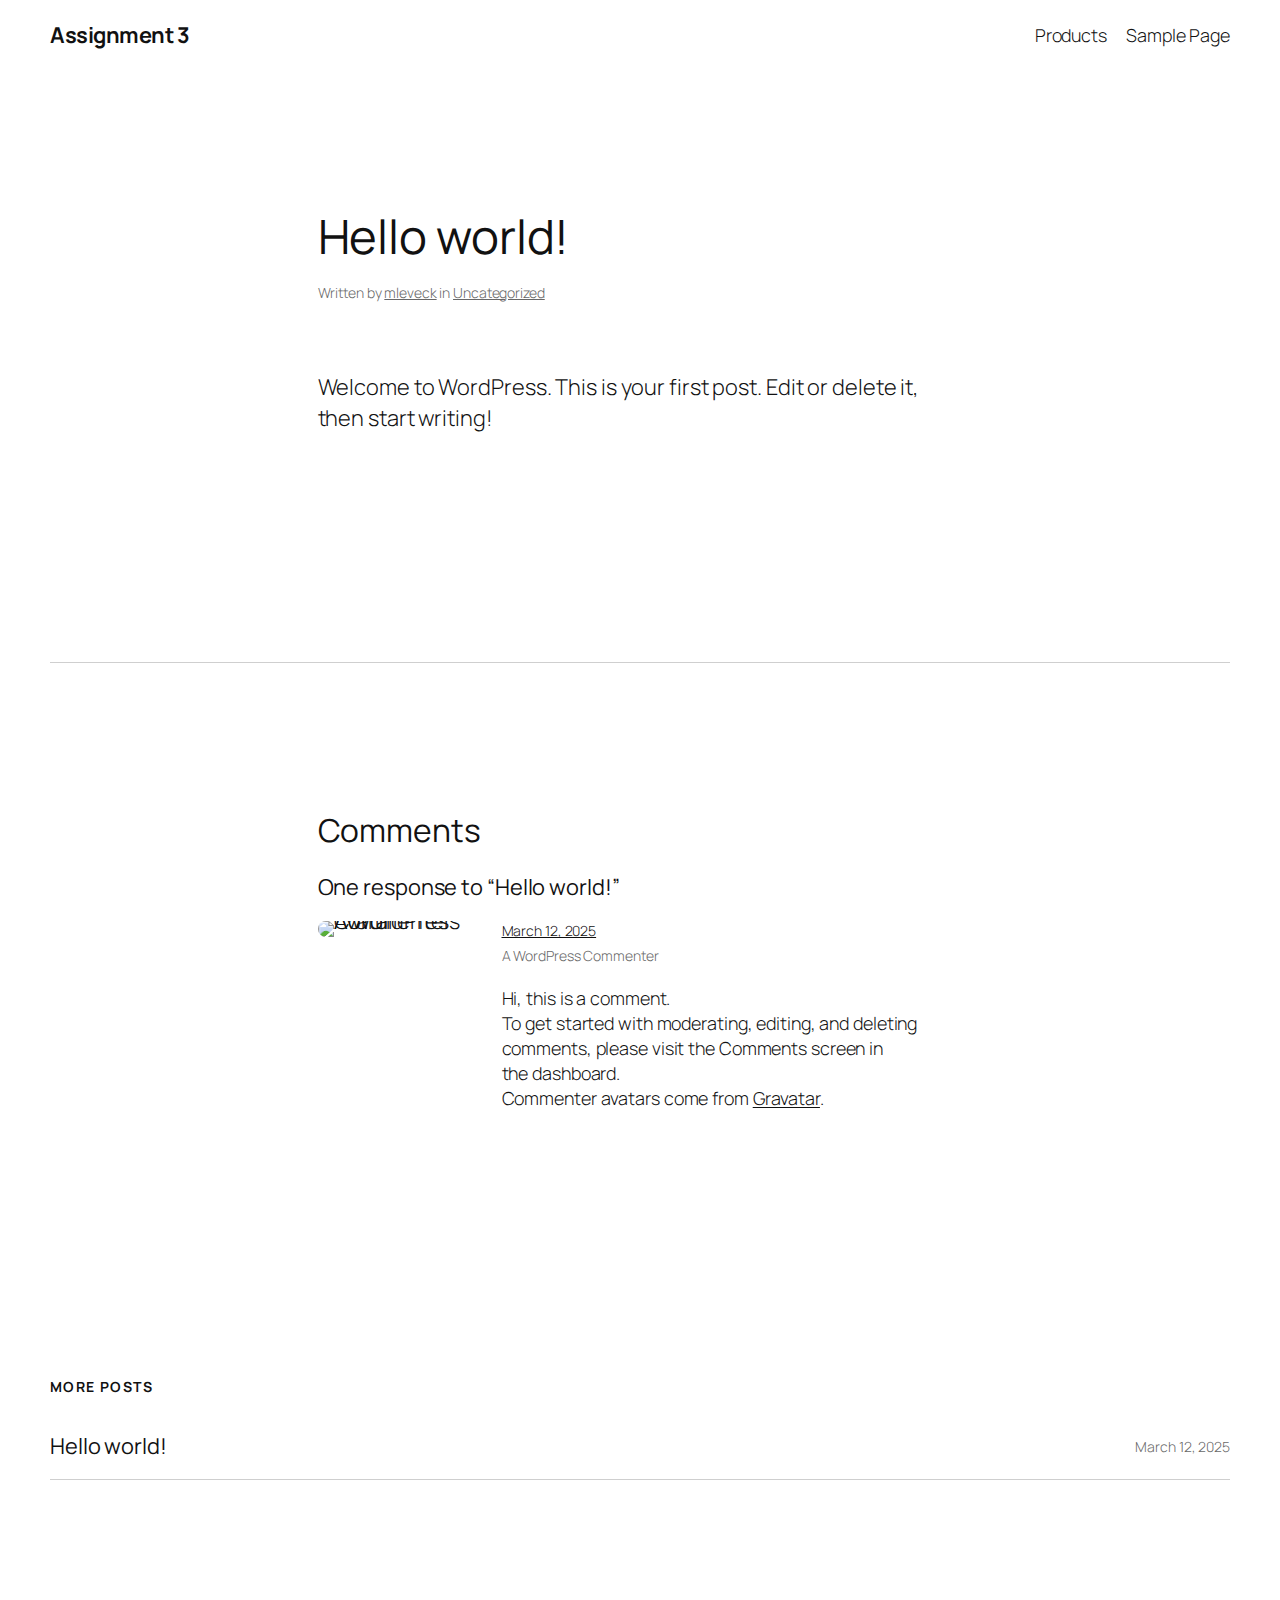
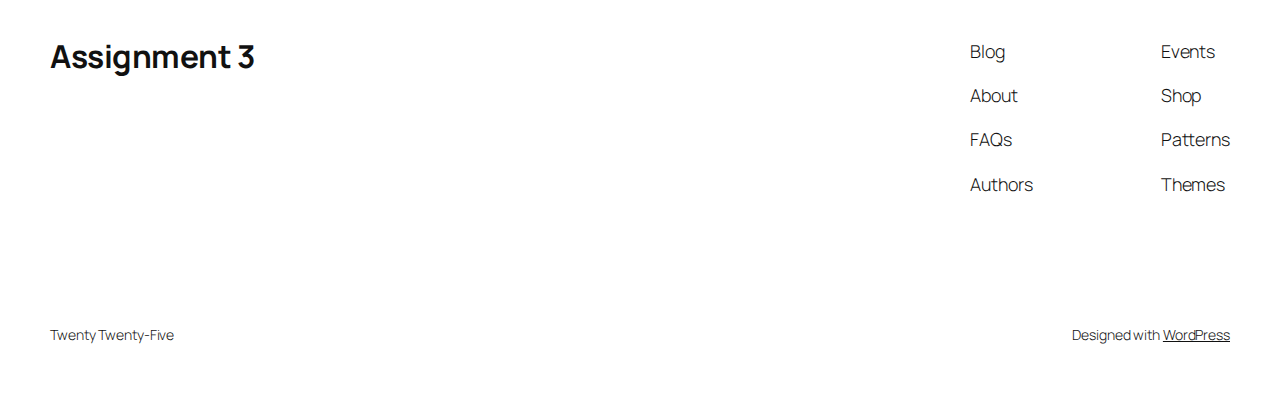
==== hello-world/index.html @ 07c2e058 "deploy: 3fa638834870d1fa4ee745b6c22b6bca70dca3c1" ====
<!DOCTYPE html>
<html lang="en-US">
<head>
	<meta charset="UTF-8" />
	<meta name="viewport" content="width=device-width, initial-scale=1" />
<meta name='robots' content='max-image-preview:large' />
	<style>img:is([sizes="auto" i], [sizes^="auto," i]) { contain-intrinsic-size: 3000px 1500px }</style>
	<title>Hello world! &#8211; Assignment 3</title>
<link rel='dns-prefetch' href='//localhost' />
<link rel="alternate" type="application/rss+xml" title="Assignment 3 &raquo; Feed" href="/feed/" />
<link rel="alternate" type="application/rss+xml" title="Assignment 3 &raquo; Comments Feed" href="/comments/feed/" />
<link rel="alternate" type="application/rss+xml" title="Assignment 3 &raquo; Hello world! Comments Feed" href="/hello-world/feed/" />
<script>
window._wpemojiSettings = {"baseUrl":"https:\/\/s.w.org\/images\/core\/emoji\/15.0.3\/72x72\/","ext":".png","svgUrl":"https:\/\/s.w.org\/images\/core\/emoji\/15.0.3\/svg\/","svgExt":".svg","source":{"concatemoji":"/wp-includes\/js\/wp-emoji-release.min.js?ver=6.7.2"}};
/*! This file is auto-generated */
!function(i,n){var o,s,e;function c(e){try{var t={supportTests:e,timestamp:(new Date).valueOf()};sessionStorage.setItem(o,JSON.stringify(t))}catch(e){}}function p(e,t,n){e.clearRect(0,0,e.canvas.width,e.canvas.height),e.fillText(t,0,0);var t=new Uint32Array(e.getImageData(0,0,e.canvas.width,e.canvas.height).data),r=(e.clearRect(0,0,e.canvas.width,e.canvas.height),e.fillText(n,0,0),new Uint32Array(e.getImageData(0,0,e.canvas.width,e.canvas.height).data));return t.every(function(e,t){return e===r[t]})}function u(e,t,n){switch(t){case"flag":return n(e,"\ud83c\udff3\ufe0f\u200d\u26a7\ufe0f","\ud83c\udff3\ufe0f\u200b\u26a7\ufe0f")?!1:!n(e,"\ud83c\uddfa\ud83c\uddf3","\ud83c\uddfa\u200b\ud83c\uddf3")&&!n(e,"\ud83c\udff4\udb40\udc67\udb40\udc62\udb40\udc65\udb40\udc6e\udb40\udc67\udb40\udc7f","\ud83c\udff4\u200b\udb40\udc67\u200b\udb40\udc62\u200b\udb40\udc65\u200b\udb40\udc6e\u200b\udb40\udc67\u200b\udb40\udc7f");case"emoji":return!n(e,"\ud83d\udc26\u200d\u2b1b","\ud83d\udc26\u200b\u2b1b")}return!1}function f(e,t,n){var r="undefined"!=typeof WorkerGlobalScope&&self instanceof WorkerGlobalScope?new OffscreenCanvas(300,150):i.createElement("canvas"),a=r.getContext("2d",{willReadFrequently:!0}),o=(a.textBaseline="top",a.font="600 32px Arial",{});return e.forEach(function(e){o[e]=t(a,e,n)}),o}function t(e){var t=i.createElement("script");t.src=e,t.defer=!0,i.head.appendChild(t)}"undefined"!=typeof Promise&&(o="wpEmojiSettingsSupports",s=["flag","emoji"],n.supports={everything:!0,everythingExceptFlag:!0},e=new Promise(function(e){i.addEventListener("DOMContentLoaded",e,{once:!0})}),new Promise(function(t){var n=function(){try{var e=JSON.parse(sessionStorage.getItem(o));if("object"==typeof e&&"number"==typeof e.timestamp&&(new Date).valueOf()<e.timestamp+604800&&"object"==typeof e.supportTests)return e.supportTests}catch(e){}return null}();if(!n){if("undefined"!=typeof Worker&&"undefined"!=typeof OffscreenCanvas&&"undefined"!=typeof URL&&URL.createObjectURL&&"undefined"!=typeof Blob)try{var e="postMessage("+f.toString()+"("+[JSON.stringify(s),u.toString(),p.toString()].join(",")+"));",r=new Blob([e],{type:"text/javascript"}),a=new Worker(URL.createObjectURL(r),{name:"wpTestEmojiSupports"});return void(a.onmessage=function(e){c(n=e.data),a.terminate(),t(n)})}catch(e){}c(n=f(s,u,p))}t(n)}).then(function(e){for(var t in e)n.supports[t]=e[t],n.supports.everything=n.supports.everything&&n.supports[t],"flag"!==t&&(n.supports.everythingExceptFlag=n.supports.everythingExceptFlag&&n.supports[t]);n.supports.everythingExceptFlag=n.supports.everythingExceptFlag&&!n.supports.flag,n.DOMReady=!1,n.readyCallback=function(){n.DOMReady=!0}}).then(function(){return e}).then(function(){var e;n.supports.everything||(n.readyCallback(),(e=n.source||{}).concatemoji?t(e.concatemoji):e.wpemoji&&e.twemoji&&(t(e.twemoji),t(e.wpemoji)))}))}((window,document),window._wpemojiSettings);
</script>
<style id='wp-block-site-title-inline-css'>
.wp-block-site-title{box-sizing:border-box}.wp-block-site-title :where(a){color:inherit;font-family:inherit;font-size:inherit;font-style:inherit;font-weight:inherit;letter-spacing:inherit;line-height:inherit;text-decoration:inherit}
</style>
<style id='wp-block-page-list-inline-css'>
.wp-block-navigation .wp-block-page-list{align-items:var(--navigation-layout-align,initial);background-color:inherit;display:flex;flex-direction:var(--navigation-layout-direction,initial);flex-wrap:var(--navigation-layout-wrap,wrap);justify-content:var(--navigation-layout-justify,initial)}.wp-block-navigation .wp-block-navigation-item{background-color:inherit}
</style>
<link rel='stylesheet' id='wp-block-navigation-css' href='/wp-includes/blocks/navigation/style.min.css?ver=6.7.2' media='all' />
<style id='wp-block-group-inline-css'>
.wp-block-group{box-sizing:border-box}:where(.wp-block-group.wp-block-group-is-layout-constrained){position:relative}
</style>
<style id='wp-block-post-title-inline-css'>
.wp-block-post-title{box-sizing:border-box;word-break:break-word}.wp-block-post-title :where(a){display:inline-block;font-family:inherit;font-size:inherit;font-style:inherit;font-weight:inherit;letter-spacing:inherit;line-height:inherit;text-decoration:inherit}
</style>
<style id='wp-block-post-featured-image-inline-css'>
.wp-block-post-featured-image{margin-left:0;margin-right:0}.wp-block-post-featured-image a{display:block;height:100%}.wp-block-post-featured-image :where(img){box-sizing:border-box;height:auto;max-width:100%;vertical-align:bottom;width:100%}.wp-block-post-featured-image.alignfull img,.wp-block-post-featured-image.alignwide img{width:100%}.wp-block-post-featured-image .wp-block-post-featured-image__overlay.has-background-dim{background-color:#000;inset:0;position:absolute}.wp-block-post-featured-image{position:relative}.wp-block-post-featured-image .wp-block-post-featured-image__overlay.has-background-gradient{background-color:initial}.wp-block-post-featured-image .wp-block-post-featured-image__overlay.has-background-dim-0{opacity:0}.wp-block-post-featured-image .wp-block-post-featured-image__overlay.has-background-dim-10{opacity:.1}.wp-block-post-featured-image .wp-block-post-featured-image__overlay.has-background-dim-20{opacity:.2}.wp-block-post-featured-image .wp-block-post-featured-image__overlay.has-background-dim-30{opacity:.3}.wp-block-post-featured-image .wp-block-post-featured-image__overlay.has-background-dim-40{opacity:.4}.wp-block-post-featured-image .wp-block-post-featured-image__overlay.has-background-dim-50{opacity:.5}.wp-block-post-featured-image .wp-block-post-featured-image__overlay.has-background-dim-60{opacity:.6}.wp-block-post-featured-image .wp-block-post-featured-image__overlay.has-background-dim-70{opacity:.7}.wp-block-post-featured-image .wp-block-post-featured-image__overlay.has-background-dim-80{opacity:.8}.wp-block-post-featured-image .wp-block-post-featured-image__overlay.has-background-dim-90{opacity:.9}.wp-block-post-featured-image .wp-block-post-featured-image__overlay.has-background-dim-100{opacity:1}.wp-block-post-featured-image:where(.alignleft,.alignright){width:100%}
</style>
<style id='wp-block-paragraph-inline-css'>
.is-small-text{font-size:.875em}.is-regular-text{font-size:1em}.is-large-text{font-size:2.25em}.is-larger-text{font-size:3em}.has-drop-cap:not(:focus):first-letter{float:left;font-size:8.4em;font-style:normal;font-weight:100;line-height:.68;margin:.05em .1em 0 0;text-transform:uppercase}body.rtl .has-drop-cap:not(:focus):first-letter{float:none;margin-left:.1em}p.has-drop-cap.has-background{overflow:hidden}:root :where(p.has-background){padding:1.25em 2.375em}:where(p.has-text-color:not(.has-link-color)) a{color:inherit}p.has-text-align-left[style*="writing-mode:vertical-lr"],p.has-text-align-right[style*="writing-mode:vertical-rl"]{rotate:180deg}
</style>
<style id='wp-block-post-author-name-inline-css'>
.wp-block-post-author-name{box-sizing:border-box}
</style>
<style id='wp-block-post-terms-inline-css'>
.wp-block-post-terms{box-sizing:border-box}.wp-block-post-terms .wp-block-post-terms__separator{white-space:pre-wrap}
</style>
<style id='wp-block-post-content-inline-css'>
.wp-block-post-content{display:flow-root}
</style>
<style id='wp-block-post-navigation-link-inline-css'>
.wp-block-post-navigation-link .wp-block-post-navigation-link__arrow-previous{display:inline-block;margin-right:1ch}.wp-block-post-navigation-link .wp-block-post-navigation-link__arrow-previous:not(.is-arrow-chevron){transform:scaleX(1)}.wp-block-post-navigation-link .wp-block-post-navigation-link__arrow-next{display:inline-block;margin-left:1ch}.wp-block-post-navigation-link .wp-block-post-navigation-link__arrow-next:not(.is-arrow-chevron){transform:scaleX(1)}.wp-block-post-navigation-link.has-text-align-left[style*="writing-mode: vertical-lr"],.wp-block-post-navigation-link.has-text-align-right[style*="writing-mode: vertical-rl"]{rotate:180deg}
</style>
<style id='wp-block-heading-inline-css'>
h1.has-background,h2.has-background,h3.has-background,h4.has-background,h5.has-background,h6.has-background{padding:1.25em 2.375em}h1.has-text-align-left[style*=writing-mode]:where([style*=vertical-lr]),h1.has-text-align-right[style*=writing-mode]:where([style*=vertical-rl]),h2.has-text-align-left[style*=writing-mode]:where([style*=vertical-lr]),h2.has-text-align-right[style*=writing-mode]:where([style*=vertical-rl]),h3.has-text-align-left[style*=writing-mode]:where([style*=vertical-lr]),h3.has-text-align-right[style*=writing-mode]:where([style*=vertical-rl]),h4.has-text-align-left[style*=writing-mode]:where([style*=vertical-lr]),h4.has-text-align-right[style*=writing-mode]:where([style*=vertical-rl]),h5.has-text-align-left[style*=writing-mode]:where([style*=vertical-lr]),h5.has-text-align-right[style*=writing-mode]:where([style*=vertical-rl]),h6.has-text-align-left[style*=writing-mode]:where([style*=vertical-lr]),h6.has-text-align-right[style*=writing-mode]:where([style*=vertical-rl]){rotate:180deg}
</style>
<style id='wp-block-avatar-inline-css'>
.wp-block-avatar{line-height:0}.wp-block-avatar,.wp-block-avatar img{box-sizing:border-box}.wp-block-avatar.aligncenter{text-align:center}
</style>
<style id='wp-block-comment-date-inline-css'>
.wp-block-comment-date{box-sizing:border-box}
</style>
<style id='wp-block-comment-author-name-inline-css'>
.wp-block-comment-author-name{box-sizing:border-box}
</style>
<style id='wp-block-comment-content-inline-css'>
.comment-awaiting-moderation{display:block;font-size:.875em;line-height:1.5}.wp-block-comment-content{box-sizing:border-box}
</style>
<style id='wp-block-comment-edit-link-inline-css'>
.wp-block-comment-edit-link{box-sizing:border-box}
</style>
<style id='wp-block-comment-reply-link-inline-css'>
.wp-block-comment-reply-link{box-sizing:border-box}
</style>
<style id='wp-block-comment-template-inline-css'>
.wp-block-comment-template{box-sizing:border-box;list-style:none;margin-bottom:0;max-width:100%;padding:0}.wp-block-comment-template li{clear:both}.wp-block-comment-template ol{list-style:none;margin-bottom:0;max-width:100%;padding-left:2rem}.wp-block-comment-template.alignleft{float:left}.wp-block-comment-template.aligncenter{margin-left:auto;margin-right:auto;width:-moz-fit-content;width:fit-content}.wp-block-comment-template.alignright{float:right}
</style>
<style id='wp-block-comments-pagination-inline-css'>
.wp-block-comments-pagination>.wp-block-comments-pagination-next,.wp-block-comments-pagination>.wp-block-comments-pagination-numbers,.wp-block-comments-pagination>.wp-block-comments-pagination-previous{margin-bottom:.5em;margin-right:.5em}.wp-block-comments-pagination>.wp-block-comments-pagination-next:last-child,.wp-block-comments-pagination>.wp-block-comments-pagination-numbers:last-child,.wp-block-comments-pagination>.wp-block-comments-pagination-previous:last-child{margin-right:0}.wp-block-comments-pagination .wp-block-comments-pagination-previous-arrow{display:inline-block;margin-right:1ch}.wp-block-comments-pagination .wp-block-comments-pagination-previous-arrow:not(.is-arrow-chevron){transform:scaleX(1)}.wp-block-comments-pagination .wp-block-comments-pagination-next-arrow{display:inline-block;margin-left:1ch}.wp-block-comments-pagination .wp-block-comments-pagination-next-arrow:not(.is-arrow-chevron){transform:scaleX(1)}.wp-block-comments-pagination.aligncenter{justify-content:center}
</style>
<style id='wp-block-post-comments-form-inline-css'>
:where(.wp-block-post-comments-form) input:not([type=submit]),:where(.wp-block-post-comments-form) textarea{border:1px solid #949494;font-family:inherit;font-size:1em}:where(.wp-block-post-comments-form) input:where(:not([type=submit]):not([type=checkbox])),:where(.wp-block-post-comments-form) textarea{padding:calc(.667em + 2px)}.wp-block-post-comments-form{box-sizing:border-box}.wp-block-post-comments-form[style*=font-weight] :where(.comment-reply-title){font-weight:inherit}.wp-block-post-comments-form[style*=font-family] :where(.comment-reply-title){font-family:inherit}.wp-block-post-comments-form[class*=-font-size] :where(.comment-reply-title),.wp-block-post-comments-form[style*=font-size] :where(.comment-reply-title){font-size:inherit}.wp-block-post-comments-form[style*=line-height] :where(.comment-reply-title){line-height:inherit}.wp-block-post-comments-form[style*=font-style] :where(.comment-reply-title){font-style:inherit}.wp-block-post-comments-form[style*=letter-spacing] :where(.comment-reply-title){letter-spacing:inherit}.wp-block-post-comments-form :where(input[type=submit]){box-shadow:none;cursor:pointer;display:inline-block;overflow-wrap:break-word;text-align:center}.wp-block-post-comments-form .comment-form input:not([type=submit]):not([type=checkbox]):not([type=hidden]),.wp-block-post-comments-form .comment-form textarea{box-sizing:border-box;display:block;width:100%}.wp-block-post-comments-form .comment-form-author label,.wp-block-post-comments-form .comment-form-email label,.wp-block-post-comments-form .comment-form-url label{display:block;margin-bottom:.25em}.wp-block-post-comments-form .comment-form-cookies-consent{display:flex;gap:.25em}.wp-block-post-comments-form .comment-form-cookies-consent #wp-comment-cookies-consent{margin-top:.35em}.wp-block-post-comments-form .comment-reply-title{margin-bottom:0}.wp-block-post-comments-form .comment-reply-title :where(small){font-size:var(--wp--preset--font-size--medium,smaller);margin-left:.5em}
</style>
<style id='wp-block-buttons-inline-css'>
.wp-block-buttons.is-vertical{flex-direction:column}.wp-block-buttons.is-vertical>.wp-block-button:last-child{margin-bottom:0}.wp-block-buttons>.wp-block-button{display:inline-block;margin:0}.wp-block-buttons.is-content-justification-left{justify-content:flex-start}.wp-block-buttons.is-content-justification-left.is-vertical{align-items:flex-start}.wp-block-buttons.is-content-justification-center{justify-content:center}.wp-block-buttons.is-content-justification-center.is-vertical{align-items:center}.wp-block-buttons.is-content-justification-right{justify-content:flex-end}.wp-block-buttons.is-content-justification-right.is-vertical{align-items:flex-end}.wp-block-buttons.is-content-justification-space-between{justify-content:space-between}.wp-block-buttons.aligncenter{text-align:center}.wp-block-buttons:not(.is-content-justification-space-between,.is-content-justification-right,.is-content-justification-left,.is-content-justification-center) .wp-block-button.aligncenter{margin-left:auto;margin-right:auto;width:100%}.wp-block-buttons[style*=text-decoration] .wp-block-button,.wp-block-buttons[style*=text-decoration] .wp-block-button__link{text-decoration:inherit}.wp-block-buttons.has-custom-font-size .wp-block-button__link{font-size:inherit}.wp-block-button.aligncenter{text-align:center}
</style>
<style id='wp-block-button-inline-css'>
.wp-block-button__link{box-sizing:border-box;cursor:pointer;display:inline-block;text-align:center;word-break:break-word}.wp-block-button__link.aligncenter{text-align:center}.wp-block-button__link.alignright{text-align:right}:where(.wp-block-button__link){border-radius:9999px;box-shadow:none;padding:calc(.667em + 2px) calc(1.333em + 2px);text-decoration:none}.wp-block-button[style*=text-decoration] .wp-block-button__link{text-decoration:inherit}.wp-block-buttons>.wp-block-button.has-custom-width{max-width:none}.wp-block-buttons>.wp-block-button.has-custom-width .wp-block-button__link{width:100%}.wp-block-buttons>.wp-block-button.has-custom-font-size .wp-block-button__link{font-size:inherit}.wp-block-buttons>.wp-block-button.wp-block-button__width-25{width:calc(25% - var(--wp--style--block-gap, .5em)*.75)}.wp-block-buttons>.wp-block-button.wp-block-button__width-50{width:calc(50% - var(--wp--style--block-gap, .5em)*.5)}.wp-block-buttons>.wp-block-button.wp-block-button__width-75{width:calc(75% - var(--wp--style--block-gap, .5em)*.25)}.wp-block-buttons>.wp-block-button.wp-block-button__width-100{flex-basis:100%;width:100%}.wp-block-buttons.is-vertical>.wp-block-button.wp-block-button__width-25{width:25%}.wp-block-buttons.is-vertical>.wp-block-button.wp-block-button__width-50{width:50%}.wp-block-buttons.is-vertical>.wp-block-button.wp-block-button__width-75{width:75%}.wp-block-button.is-style-squared,.wp-block-button__link.wp-block-button.is-style-squared{border-radius:0}.wp-block-button.no-border-radius,.wp-block-button__link.no-border-radius{border-radius:0!important}:root :where(.wp-block-button .wp-block-button__link.is-style-outline),:root :where(.wp-block-button.is-style-outline>.wp-block-button__link){border:2px solid;padding:.667em 1.333em}:root :where(.wp-block-button .wp-block-button__link.is-style-outline:not(.has-text-color)),:root :where(.wp-block-button.is-style-outline>.wp-block-button__link:not(.has-text-color)){color:currentColor}:root :where(.wp-block-button .wp-block-button__link.is-style-outline:not(.has-background)),:root :where(.wp-block-button.is-style-outline>.wp-block-button__link:not(.has-background)){background-color:initial;background-image:none}
</style>
<style id='wp-block-comments-inline-css'>
.wp-block-post-comments{box-sizing:border-box}.wp-block-post-comments .alignleft{float:left}.wp-block-post-comments .alignright{float:right}.wp-block-post-comments .navigation:after{clear:both;content:"";display:table}.wp-block-post-comments .commentlist{clear:both;list-style:none;margin:0;padding:0}.wp-block-post-comments .commentlist .comment{min-height:2.25em;padding-left:3.25em}.wp-block-post-comments .commentlist .comment p{font-size:1em;line-height:1.8;margin:1em 0}.wp-block-post-comments .commentlist .children{list-style:none;margin:0;padding:0}.wp-block-post-comments .comment-author{line-height:1.5}.wp-block-post-comments .comment-author .avatar{border-radius:1.5em;display:block;float:left;height:2.5em;margin-right:.75em;margin-top:.5em;width:2.5em}.wp-block-post-comments .comment-author cite{font-style:normal}.wp-block-post-comments .comment-meta{font-size:.875em;line-height:1.5}.wp-block-post-comments .comment-meta b{font-weight:400}.wp-block-post-comments .comment-meta .comment-awaiting-moderation{display:block;margin-bottom:1em;margin-top:1em}.wp-block-post-comments .comment-body .commentmetadata{font-size:.875em}.wp-block-post-comments .comment-form-author label,.wp-block-post-comments .comment-form-comment label,.wp-block-post-comments .comment-form-email label,.wp-block-post-comments .comment-form-url label{display:block;margin-bottom:.25em}.wp-block-post-comments .comment-form input:not([type=submit]):not([type=checkbox]),.wp-block-post-comments .comment-form textarea{box-sizing:border-box;display:block;width:100%}.wp-block-post-comments .comment-form-cookies-consent{display:flex;gap:.25em}.wp-block-post-comments .comment-form-cookies-consent #wp-comment-cookies-consent{margin-top:.35em}.wp-block-post-comments .comment-reply-title{margin-bottom:0}.wp-block-post-comments .comment-reply-title :where(small){font-size:var(--wp--preset--font-size--medium,smaller);margin-left:.5em}.wp-block-post-comments .reply{font-size:.875em;margin-bottom:1.4em}.wp-block-post-comments input:not([type=submit]),.wp-block-post-comments textarea{border:1px solid #949494;font-family:inherit;font-size:1em}.wp-block-post-comments input:not([type=submit]):not([type=checkbox]),.wp-block-post-comments textarea{padding:calc(.667em + 2px)}:where(.wp-block-post-comments input[type=submit]){border:none}
</style>
<style id='wp-block-post-date-inline-css'>
.wp-block-post-date{box-sizing:border-box}
</style>
<style id='wp-block-post-template-inline-css'>
.wp-block-post-template{list-style:none;margin-bottom:0;margin-top:0;max-width:100%;padding:0}.wp-block-post-template.is-flex-container{display:flex;flex-direction:row;flex-wrap:wrap;gap:1.25em}.wp-block-post-template.is-flex-container>li{margin:0;width:100%}@media (min-width:600px){.wp-block-post-template.is-flex-container.is-flex-container.columns-2>li{width:calc(50% - .625em)}.wp-block-post-template.is-flex-container.is-flex-container.columns-3>li{width:calc(33.33333% - .83333em)}.wp-block-post-template.is-flex-container.is-flex-container.columns-4>li{width:calc(25% - .9375em)}.wp-block-post-template.is-flex-container.is-flex-container.columns-5>li{width:calc(20% - 1em)}.wp-block-post-template.is-flex-container.is-flex-container.columns-6>li{width:calc(16.66667% - 1.04167em)}}@media (max-width:600px){.wp-block-post-template-is-layout-grid.wp-block-post-template-is-layout-grid.wp-block-post-template-is-layout-grid.wp-block-post-template-is-layout-grid{grid-template-columns:1fr}}.wp-block-post-template-is-layout-constrained>li>.alignright,.wp-block-post-template-is-layout-flow>li>.alignright{float:right;margin-inline-end:0;margin-inline-start:2em}.wp-block-post-template-is-layout-constrained>li>.alignleft,.wp-block-post-template-is-layout-flow>li>.alignleft{float:left;margin-inline-end:2em;margin-inline-start:0}.wp-block-post-template-is-layout-constrained>li>.aligncenter,.wp-block-post-template-is-layout-flow>li>.aligncenter{margin-inline-end:auto;margin-inline-start:auto}
</style>
<style id='wp-block-site-logo-inline-css'>
.wp-block-site-logo{box-sizing:border-box;line-height:0}.wp-block-site-logo a{display:inline-block;line-height:0}.wp-block-site-logo.is-default-size img{height:auto;width:120px}.wp-block-site-logo img{height:auto;max-width:100%}.wp-block-site-logo a,.wp-block-site-logo img{border-radius:inherit}.wp-block-site-logo.aligncenter{margin-left:auto;margin-right:auto;text-align:center}:root :where(.wp-block-site-logo.is-style-rounded){border-radius:9999px}
</style>
<style id='wp-block-site-tagline-inline-css'>
.wp-block-site-tagline{box-sizing:border-box}
</style>
<style id='wp-block-spacer-inline-css'>
.wp-block-spacer{clear:both}
</style>
<style id='wp-block-columns-inline-css'>
.wp-block-columns{align-items:normal!important;box-sizing:border-box;display:flex;flex-wrap:wrap!important}@media (min-width:782px){.wp-block-columns{flex-wrap:nowrap!important}}.wp-block-columns.are-vertically-aligned-top{align-items:flex-start}.wp-block-columns.are-vertically-aligned-center{align-items:center}.wp-block-columns.are-vertically-aligned-bottom{align-items:flex-end}@media (max-width:781px){.wp-block-columns:not(.is-not-stacked-on-mobile)>.wp-block-column{flex-basis:100%!important}}@media (min-width:782px){.wp-block-columns:not(.is-not-stacked-on-mobile)>.wp-block-column{flex-basis:0;flex-grow:1}.wp-block-columns:not(.is-not-stacked-on-mobile)>.wp-block-column[style*=flex-basis]{flex-grow:0}}.wp-block-columns.is-not-stacked-on-mobile{flex-wrap:nowrap!important}.wp-block-columns.is-not-stacked-on-mobile>.wp-block-column{flex-basis:0;flex-grow:1}.wp-block-columns.is-not-stacked-on-mobile>.wp-block-column[style*=flex-basis]{flex-grow:0}:where(.wp-block-columns){margin-bottom:1.75em}:where(.wp-block-columns.has-background){padding:1.25em 2.375em}.wp-block-column{flex-grow:1;min-width:0;overflow-wrap:break-word;word-break:break-word}.wp-block-column.is-vertically-aligned-top{align-self:flex-start}.wp-block-column.is-vertically-aligned-center{align-self:center}.wp-block-column.is-vertically-aligned-bottom{align-self:flex-end}.wp-block-column.is-vertically-aligned-stretch{align-self:stretch}.wp-block-column.is-vertically-aligned-bottom,.wp-block-column.is-vertically-aligned-center,.wp-block-column.is-vertically-aligned-top{width:100%}
</style>
<style id='wp-block-navigation-link-inline-css'>
.wp-block-navigation .wp-block-navigation-item__label{overflow-wrap:break-word}.wp-block-navigation .wp-block-navigation-item__description{display:none}.link-ui-tools{border-top:1px solid #f0f0f0;padding:8px}.link-ui-block-inserter{padding-top:8px}.link-ui-block-inserter__back{margin-left:8px;text-transform:uppercase}
</style>
<link rel='stylesheet' id='wp-block-library-css' href='/wp-includes/css/dist/block-library/common.min.css?ver=6.7.2' media='all' />
<style id='global-styles-inline-css'>
:root{--wp--preset--aspect-ratio--square: 1;--wp--preset--aspect-ratio--4-3: 4/3;--wp--preset--aspect-ratio--3-4: 3/4;--wp--preset--aspect-ratio--3-2: 3/2;--wp--preset--aspect-ratio--2-3: 2/3;--wp--preset--aspect-ratio--16-9: 16/9;--wp--preset--aspect-ratio--9-16: 9/16;--wp--preset--color--black: #000000;--wp--preset--color--cyan-bluish-gray: #abb8c3;--wp--preset--color--white: #ffffff;--wp--preset--color--pale-pink: #f78da7;--wp--preset--color--vivid-red: #cf2e2e;--wp--preset--color--luminous-vivid-orange: #ff6900;--wp--preset--color--luminous-vivid-amber: #fcb900;--wp--preset--color--light-green-cyan: #7bdcb5;--wp--preset--color--vivid-green-cyan: #00d084;--wp--preset--color--pale-cyan-blue: #8ed1fc;--wp--preset--color--vivid-cyan-blue: #0693e3;--wp--preset--color--vivid-purple: #9b51e0;--wp--preset--color--base: #FFFFFF;--wp--preset--color--contrast: #111111;--wp--preset--color--accent-1: #FFEE58;--wp--preset--color--accent-2: #F6CFF4;--wp--preset--color--accent-3: #503AA8;--wp--preset--color--accent-4: #686868;--wp--preset--color--accent-5: #FBFAF3;--wp--preset--color--accent-6: color-mix(in srgb, currentColor 20%, transparent);--wp--preset--gradient--vivid-cyan-blue-to-vivid-purple: linear-gradient(135deg,rgba(6,147,227,1) 0%,rgb(155,81,224) 100%);--wp--preset--gradient--light-green-cyan-to-vivid-green-cyan: linear-gradient(135deg,rgb(122,220,180) 0%,rgb(0,208,130) 100%);--wp--preset--gradient--luminous-vivid-amber-to-luminous-vivid-orange: linear-gradient(135deg,rgba(252,185,0,1) 0%,rgba(255,105,0,1) 100%);--wp--preset--gradient--luminous-vivid-orange-to-vivid-red: linear-gradient(135deg,rgba(255,105,0,1) 0%,rgb(207,46,46) 100%);--wp--preset--gradient--very-light-gray-to-cyan-bluish-gray: linear-gradient(135deg,rgb(238,238,238) 0%,rgb(169,184,195) 100%);--wp--preset--gradient--cool-to-warm-spectrum: linear-gradient(135deg,rgb(74,234,220) 0%,rgb(151,120,209) 20%,rgb(207,42,186) 40%,rgb(238,44,130) 60%,rgb(251,105,98) 80%,rgb(254,248,76) 100%);--wp--preset--gradient--blush-light-purple: linear-gradient(135deg,rgb(255,206,236) 0%,rgb(152,150,240) 100%);--wp--preset--gradient--blush-bordeaux: linear-gradient(135deg,rgb(254,205,165) 0%,rgb(254,45,45) 50%,rgb(107,0,62) 100%);--wp--preset--gradient--luminous-dusk: linear-gradient(135deg,rgb(255,203,112) 0%,rgb(199,81,192) 50%,rgb(65,88,208) 100%);--wp--preset--gradient--pale-ocean: linear-gradient(135deg,rgb(255,245,203) 0%,rgb(182,227,212) 50%,rgb(51,167,181) 100%);--wp--preset--gradient--electric-grass: linear-gradient(135deg,rgb(202,248,128) 0%,rgb(113,206,126) 100%);--wp--preset--gradient--midnight: linear-gradient(135deg,rgb(2,3,129) 0%,rgb(40,116,252) 100%);--wp--preset--font-size--small: 0.875rem;--wp--preset--font-size--medium: clamp(1rem, 1rem + ((1vw - 0.2rem) * 0.196), 1.125rem);--wp--preset--font-size--large: clamp(1.125rem, 1.125rem + ((1vw - 0.2rem) * 0.392), 1.375rem);--wp--preset--font-size--x-large: clamp(1.75rem, 1.75rem + ((1vw - 0.2rem) * 0.392), 2rem);--wp--preset--font-size--xx-large: clamp(2.15rem, 2.15rem + ((1vw - 0.2rem) * 1.333), 3rem);--wp--preset--font-family--manrope: Manrope, sans-serif;--wp--preset--font-family--fira-code: "Fira Code", monospace;--wp--preset--spacing--20: 10px;--wp--preset--spacing--30: 20px;--wp--preset--spacing--40: 30px;--wp--preset--spacing--50: clamp(30px, 5vw, 50px);--wp--preset--spacing--60: clamp(30px, 7vw, 70px);--wp--preset--spacing--70: clamp(50px, 7vw, 90px);--wp--preset--spacing--80: clamp(70px, 10vw, 140px);--wp--preset--shadow--natural: 6px 6px 9px rgba(0, 0, 0, 0.2);--wp--preset--shadow--deep: 12px 12px 50px rgba(0, 0, 0, 0.4);--wp--preset--shadow--sharp: 6px 6px 0px rgba(0, 0, 0, 0.2);--wp--preset--shadow--outlined: 6px 6px 0px -3px rgba(255, 255, 255, 1), 6px 6px rgba(0, 0, 0, 1);--wp--preset--shadow--crisp: 6px 6px 0px rgba(0, 0, 0, 1);}:root { --wp--style--global--content-size: 645px;--wp--style--global--wide-size: 1340px; }:where(body) { margin: 0; }.wp-site-blocks { padding-top: var(--wp--style--root--padding-top); padding-bottom: var(--wp--style--root--padding-bottom); }.has-global-padding { padding-right: var(--wp--style--root--padding-right); padding-left: var(--wp--style--root--padding-left); }.has-global-padding > .alignfull { margin-right: calc(var(--wp--style--root--padding-right) * -1); margin-left: calc(var(--wp--style--root--padding-left) * -1); }.has-global-padding :where(:not(.alignfull.is-layout-flow) > .has-global-padding:not(.wp-block-block, .alignfull)) { padding-right: 0; padding-left: 0; }.has-global-padding :where(:not(.alignfull.is-layout-flow) > .has-global-padding:not(.wp-block-block, .alignfull)) > .alignfull { margin-left: 0; margin-right: 0; }.wp-site-blocks > .alignleft { float: left; margin-right: 2em; }.wp-site-blocks > .alignright { float: right; margin-left: 2em; }.wp-site-blocks > .aligncenter { justify-content: center; margin-left: auto; margin-right: auto; }:where(.wp-site-blocks) > * { margin-block-start: 1.2rem; margin-block-end: 0; }:where(.wp-site-blocks) > :first-child { margin-block-start: 0; }:where(.wp-site-blocks) > :last-child { margin-block-end: 0; }:root { --wp--style--block-gap: 1.2rem; }:root :where(.is-layout-flow) > :first-child{margin-block-start: 0;}:root :where(.is-layout-flow) > :last-child{margin-block-end: 0;}:root :where(.is-layout-flow) > *{margin-block-start: 1.2rem;margin-block-end: 0;}:root :where(.is-layout-constrained) > :first-child{margin-block-start: 0;}:root :where(.is-layout-constrained) > :last-child{margin-block-end: 0;}:root :where(.is-layout-constrained) > *{margin-block-start: 1.2rem;margin-block-end: 0;}:root :where(.is-layout-flex){gap: 1.2rem;}:root :where(.is-layout-grid){gap: 1.2rem;}.is-layout-flow > .alignleft{float: left;margin-inline-start: 0;margin-inline-end: 2em;}.is-layout-flow > .alignright{float: right;margin-inline-start: 2em;margin-inline-end: 0;}.is-layout-flow > .aligncenter{margin-left: auto !important;margin-right: auto !important;}.is-layout-constrained > .alignleft{float: left;margin-inline-start: 0;margin-inline-end: 2em;}.is-layout-constrained > .alignright{float: right;margin-inline-start: 2em;margin-inline-end: 0;}.is-layout-constrained > .aligncenter{margin-left: auto !important;margin-right: auto !important;}.is-layout-constrained > :where(:not(.alignleft):not(.alignright):not(.alignfull)){max-width: var(--wp--style--global--content-size);margin-left: auto !important;margin-right: auto !important;}.is-layout-constrained > .alignwide{max-width: var(--wp--style--global--wide-size);}body .is-layout-flex{display: flex;}.is-layout-flex{flex-wrap: wrap;align-items: center;}.is-layout-flex > :is(*, div){margin: 0;}body .is-layout-grid{display: grid;}.is-layout-grid > :is(*, div){margin: 0;}body{background-color: var(--wp--preset--color--base);color: var(--wp--preset--color--contrast);font-family: var(--wp--preset--font-family--manrope);font-size: var(--wp--preset--font-size--large);font-weight: 300;letter-spacing: -0.1px;line-height: 1.4;--wp--style--root--padding-top: 0px;--wp--style--root--padding-right: var(--wp--preset--spacing--50);--wp--style--root--padding-bottom: 0px;--wp--style--root--padding-left: var(--wp--preset--spacing--50);}a:where(:not(.wp-element-button)){color: currentColor;text-decoration: underline;}:root :where(a:where(:not(.wp-element-button)):hover){text-decoration: none;}h1, h2, h3, h4, h5, h6{font-weight: 400;letter-spacing: -0.1px;line-height: 1.125;}h1{font-size: var(--wp--preset--font-size--xx-large);}h2{font-size: var(--wp--preset--font-size--x-large);}h3{font-size: var(--wp--preset--font-size--large);}h4{font-size: var(--wp--preset--font-size--medium);}h5{font-size: var(--wp--preset--font-size--small);letter-spacing: 0.5px;}h6{font-size: var(--wp--preset--font-size--small);font-weight: 700;letter-spacing: 1.4px;text-transform: uppercase;}:root :where(.wp-element-button, .wp-block-button__link){background-color: var(--wp--preset--color--contrast);border-width: 0;color: var(--wp--preset--color--base);font-family: inherit;font-size: var(--wp--preset--font-size--medium);line-height: inherit;padding-top: 1rem;padding-right: 2.25rem;padding-bottom: 1rem;padding-left: 2.25rem;text-decoration: none;}:root :where(.wp-element-button:hover, .wp-block-button__link:hover){background-color: color-mix(in srgb, var(--wp--preset--color--contrast) 85%, transparent);border-color: transparent;color: var(--wp--preset--color--base);}:root :where(.wp-element-button:focus, .wp-block-button__link:focus){outline-color: var(--wp--preset--color--accent-4);outline-offset: 2px;}:root :where(.wp-element-caption, .wp-block-audio figcaption, .wp-block-embed figcaption, .wp-block-gallery figcaption, .wp-block-image figcaption, .wp-block-table figcaption, .wp-block-video figcaption){font-size: var(--wp--preset--font-size--small);line-height: 1.4;}.has-black-color{color: var(--wp--preset--color--black) !important;}.has-cyan-bluish-gray-color{color: var(--wp--preset--color--cyan-bluish-gray) !important;}.has-white-color{color: var(--wp--preset--color--white) !important;}.has-pale-pink-color{color: var(--wp--preset--color--pale-pink) !important;}.has-vivid-red-color{color: var(--wp--preset--color--vivid-red) !important;}.has-luminous-vivid-orange-color{color: var(--wp--preset--color--luminous-vivid-orange) !important;}.has-luminous-vivid-amber-color{color: var(--wp--preset--color--luminous-vivid-amber) !important;}.has-light-green-cyan-color{color: var(--wp--preset--color--light-green-cyan) !important;}.has-vivid-green-cyan-color{color: var(--wp--preset--color--vivid-green-cyan) !important;}.has-pale-cyan-blue-color{color: var(--wp--preset--color--pale-cyan-blue) !important;}.has-vivid-cyan-blue-color{color: var(--wp--preset--color--vivid-cyan-blue) !important;}.has-vivid-purple-color{color: var(--wp--preset--color--vivid-purple) !important;}.has-base-color{color: var(--wp--preset--color--base) !important;}.has-contrast-color{color: var(--wp--preset--color--contrast) !important;}.has-accent-1-color{color: var(--wp--preset--color--accent-1) !important;}.has-accent-2-color{color: var(--wp--preset--color--accent-2) !important;}.has-accent-3-color{color: var(--wp--preset--color--accent-3) !important;}.has-accent-4-color{color: var(--wp--preset--color--accent-4) !important;}.has-accent-5-color{color: var(--wp--preset--color--accent-5) !important;}.has-accent-6-color{color: var(--wp--preset--color--accent-6) !important;}.has-black-background-color{background-color: var(--wp--preset--color--black) !important;}.has-cyan-bluish-gray-background-color{background-color: var(--wp--preset--color--cyan-bluish-gray) !important;}.has-white-background-color{background-color: var(--wp--preset--color--white) !important;}.has-pale-pink-background-color{background-color: var(--wp--preset--color--pale-pink) !important;}.has-vivid-red-background-color{background-color: var(--wp--preset--color--vivid-red) !important;}.has-luminous-vivid-orange-background-color{background-color: var(--wp--preset--color--luminous-vivid-orange) !important;}.has-luminous-vivid-amber-background-color{background-color: var(--wp--preset--color--luminous-vivid-amber) !important;}.has-light-green-cyan-background-color{background-color: var(--wp--preset--color--light-green-cyan) !important;}.has-vivid-green-cyan-background-color{background-color: var(--wp--preset--color--vivid-green-cyan) !important;}.has-pale-cyan-blue-background-color{background-color: var(--wp--preset--color--pale-cyan-blue) !important;}.has-vivid-cyan-blue-background-color{background-color: var(--wp--preset--color--vivid-cyan-blue) !important;}.has-vivid-purple-background-color{background-color: var(--wp--preset--color--vivid-purple) !important;}.has-base-background-color{background-color: var(--wp--preset--color--base) !important;}.has-contrast-background-color{background-color: var(--wp--preset--color--contrast) !important;}.has-accent-1-background-color{background-color: var(--wp--preset--color--accent-1) !important;}.has-accent-2-background-color{background-color: var(--wp--preset--color--accent-2) !important;}.has-accent-3-background-color{background-color: var(--wp--preset--color--accent-3) !important;}.has-accent-4-background-color{background-color: var(--wp--preset--color--accent-4) !important;}.has-accent-5-background-color{background-color: var(--wp--preset--color--accent-5) !important;}.has-accent-6-background-color{background-color: var(--wp--preset--color--accent-6) !important;}.has-black-border-color{border-color: var(--wp--preset--color--black) !important;}.has-cyan-bluish-gray-border-color{border-color: var(--wp--preset--color--cyan-bluish-gray) !important;}.has-white-border-color{border-color: var(--wp--preset--color--white) !important;}.has-pale-pink-border-color{border-color: var(--wp--preset--color--pale-pink) !important;}.has-vivid-red-border-color{border-color: var(--wp--preset--color--vivid-red) !important;}.has-luminous-vivid-orange-border-color{border-color: var(--wp--preset--color--luminous-vivid-orange) !important;}.has-luminous-vivid-amber-border-color{border-color: var(--wp--preset--color--luminous-vivid-amber) !important;}.has-light-green-cyan-border-color{border-color: var(--wp--preset--color--light-green-cyan) !important;}.has-vivid-green-cyan-border-color{border-color: var(--wp--preset--color--vivid-green-cyan) !important;}.has-pale-cyan-blue-border-color{border-color: var(--wp--preset--color--pale-cyan-blue) !important;}.has-vivid-cyan-blue-border-color{border-color: var(--wp--preset--color--vivid-cyan-blue) !important;}.has-vivid-purple-border-color{border-color: var(--wp--preset--color--vivid-purple) !important;}.has-base-border-color{border-color: var(--wp--preset--color--base) !important;}.has-contrast-border-color{border-color: var(--wp--preset--color--contrast) !important;}.has-accent-1-border-color{border-color: var(--wp--preset--color--accent-1) !important;}.has-accent-2-border-color{border-color: var(--wp--preset--color--accent-2) !important;}.has-accent-3-border-color{border-color: var(--wp--preset--color--accent-3) !important;}.has-accent-4-border-color{border-color: var(--wp--preset--color--accent-4) !important;}.has-accent-5-border-color{border-color: var(--wp--preset--color--accent-5) !important;}.has-accent-6-border-color{border-color: var(--wp--preset--color--accent-6) !important;}.has-vivid-cyan-blue-to-vivid-purple-gradient-background{background: var(--wp--preset--gradient--vivid-cyan-blue-to-vivid-purple) !important;}.has-light-green-cyan-to-vivid-green-cyan-gradient-background{background: var(--wp--preset--gradient--light-green-cyan-to-vivid-green-cyan) !important;}.has-luminous-vivid-amber-to-luminous-vivid-orange-gradient-background{background: var(--wp--preset--gradient--luminous-vivid-amber-to-luminous-vivid-orange) !important;}.has-luminous-vivid-orange-to-vivid-red-gradient-background{background: var(--wp--preset--gradient--luminous-vivid-orange-to-vivid-red) !important;}.has-very-light-gray-to-cyan-bluish-gray-gradient-background{background: var(--wp--preset--gradient--very-light-gray-to-cyan-bluish-gray) !important;}.has-cool-to-warm-spectrum-gradient-background{background: var(--wp--preset--gradient--cool-to-warm-spectrum) !important;}.has-blush-light-purple-gradient-background{background: var(--wp--preset--gradient--blush-light-purple) !important;}.has-blush-bordeaux-gradient-background{background: var(--wp--preset--gradient--blush-bordeaux) !important;}.has-luminous-dusk-gradient-background{background: var(--wp--preset--gradient--luminous-dusk) !important;}.has-pale-ocean-gradient-background{background: var(--wp--preset--gradient--pale-ocean) !important;}.has-electric-grass-gradient-background{background: var(--wp--preset--gradient--electric-grass) !important;}.has-midnight-gradient-background{background: var(--wp--preset--gradient--midnight) !important;}.has-small-font-size{font-size: var(--wp--preset--font-size--small) !important;}.has-medium-font-size{font-size: var(--wp--preset--font-size--medium) !important;}.has-large-font-size{font-size: var(--wp--preset--font-size--large) !important;}.has-x-large-font-size{font-size: var(--wp--preset--font-size--x-large) !important;}.has-xx-large-font-size{font-size: var(--wp--preset--font-size--xx-large) !important;}.has-manrope-font-family{font-family: var(--wp--preset--font-family--manrope) !important;}.has-fira-code-font-family{font-family: var(--wp--preset--font-family--fira-code) !important;}
:root :where(.wp-block-columns-is-layout-flow) > :first-child{margin-block-start: 0;}:root :where(.wp-block-columns-is-layout-flow) > :last-child{margin-block-end: 0;}:root :where(.wp-block-columns-is-layout-flow) > *{margin-block-start: var(--wp--preset--spacing--50);margin-block-end: 0;}:root :where(.wp-block-columns-is-layout-constrained) > :first-child{margin-block-start: 0;}:root :where(.wp-block-columns-is-layout-constrained) > :last-child{margin-block-end: 0;}:root :where(.wp-block-columns-is-layout-constrained) > *{margin-block-start: var(--wp--preset--spacing--50);margin-block-end: 0;}:root :where(.wp-block-columns-is-layout-flex){gap: var(--wp--preset--spacing--50);}:root :where(.wp-block-columns-is-layout-grid){gap: var(--wp--preset--spacing--50);}
:root :where(.wp-block-avatar img){border-radius: 100px;}
:root :where(.wp-block-buttons-is-layout-flow) > :first-child{margin-block-start: 0;}:root :where(.wp-block-buttons-is-layout-flow) > :last-child{margin-block-end: 0;}:root :where(.wp-block-buttons-is-layout-flow) > *{margin-block-start: 16px;margin-block-end: 0;}:root :where(.wp-block-buttons-is-layout-constrained) > :first-child{margin-block-start: 0;}:root :where(.wp-block-buttons-is-layout-constrained) > :last-child{margin-block-end: 0;}:root :where(.wp-block-buttons-is-layout-constrained) > *{margin-block-start: 16px;margin-block-end: 0;}:root :where(.wp-block-buttons-is-layout-flex){gap: 16px;}:root :where(.wp-block-buttons-is-layout-grid){gap: 16px;}
:root :where(.wp-block-comment-author-name){color: var(--wp--preset--color--accent-4);font-size: var(--wp--preset--font-size--small);margin-top: 5px;margin-bottom: 0px;}
:root :where(.wp-block-comment-author-name a:where(:not(.wp-element-button))){color: var(--wp--preset--color--accent-4);text-decoration: none;}
:root :where(.wp-block-comment-author-name a:where(:not(.wp-element-button)):hover){text-decoration: underline;}
:root :where(.wp-block-comment-content){font-size: var(--wp--preset--font-size--medium);margin-top: var(--wp--preset--spacing--30);margin-bottom: var(--wp--preset--spacing--30);}
:root :where(.wp-block-comment-date){color: var(--wp--preset--color--contrast);font-size: var(--wp--preset--font-size--small);}
:root :where(.wp-block-comment-date a:where(:not(.wp-element-button))){color: var(--wp--preset--color--contrast);}
:root :where(.wp-block-comment-edit-link){font-size: var(--wp--preset--font-size--small);}
:root :where(.wp-block-comment-edit-link a:where(:not(.wp-element-button))){color: var(--wp--preset--color--contrast);}
:root :where(.wp-block-comment-reply-link){font-size: var(--wp--preset--font-size--small);}
:root :where(.wp-block-comment-reply-link a:where(:not(.wp-element-button))){color: var(--wp--preset--color--contrast);}
:root :where(.wp-block-post-comments-form){font-size: var(--wp--preset--font-size--medium);padding-top: var(--wp--preset--spacing--40);padding-bottom: var(--wp--preset--spacing--40);}:root :where(.wp-block-post-comments-form textarea, .wp-block-post-comments-form input:not([type=submit])){border-radius:.25rem; border-color: var(--wp--preset--color--accent-6) !important;}:root :where(.wp-block-post-comments-form input[type=checkbox]){margin:0 .2rem 0 0 !important;}:root :where(.wp-block-post-comments-form label){font-size: var(--wp--preset--font-size--small);}
:root :where(.wp-block-comments-pagination){font-size: var(--wp--preset--font-size--medium);margin-top: var(--wp--preset--spacing--40);margin-bottom: var(--wp--preset--spacing--40);}
:root :where(.wp-block-comments-pagination-next){font-size: var(--wp--preset--font-size--medium);}
:root :where(.wp-block-comments-pagination-previous){font-size: var(--wp--preset--font-size--medium);}
:root :where(.wp-block-post-date){color: var(--wp--preset--color--accent-4);font-size: var(--wp--preset--font-size--small);}
:root :where(.wp-block-post-date a:where(:not(.wp-element-button))){color: var(--wp--preset--color--accent-4);text-decoration: none;}
:root :where(.wp-block-post-date a:where(:not(.wp-element-button)):hover){text-decoration: underline;}
:root :where(.wp-block-post-navigation-link){font-size: var(--wp--preset--font-size--medium);}
:root :where(.wp-block-post-terms){font-size: var(--wp--preset--font-size--small);font-weight: 600;}:root :where(.wp-block-post-terms a){white-space: nowrap;}
:root :where(.wp-block-post-title a:where(:not(.wp-element-button))){text-decoration: none;}
:root :where(.wp-block-post-title a:where(:not(.wp-element-button)):hover){text-decoration: underline;}
:root :where(.wp-block-site-tagline){font-size: var(--wp--preset--font-size--medium);}
:root :where(.wp-block-site-title){font-weight: 700;letter-spacing: -.5px;}
:root :where(.wp-block-site-title a:where(:not(.wp-element-button))){text-decoration: none;}
:root :where(.wp-block-site-title a:where(:not(.wp-element-button)):hover){text-decoration: underline;}
:root :where(.wp-block-navigation){font-size: var(--wp--preset--font-size--medium);}
:root :where(.wp-block-navigation a:where(:not(.wp-element-button))){text-decoration: none;}
:root :where(.wp-block-navigation a:where(:not(.wp-element-button)):hover){text-decoration: underline;}
</style>
<style id='block-style-variation-styles-inline-css'>
:root :where(.is-style-post-terms-1--2 a:where(:not(.wp-element-button))){border-radius: 20px;border-color: var(--wp--preset--color--accent-6);border-width: 0.8px;border-style: solid;font-weight: 400;line-height: 2.8;padding-top: 5px;padding-right: 10px;padding-bottom: 5px;padding-left: 10px;text-decoration: none;}:root :where(.is-style-post-terms-1--2 a:where(:not(.wp-element-button)):hover){text-decoration: underline;}
</style>
<style id='wp-emoji-styles-inline-css'>

	img.wp-smiley, img.emoji {
		display: inline !important;
		border: none !important;
		box-shadow: none !important;
		height: 1em !important;
		width: 1em !important;
		margin: 0 0.07em !important;
		vertical-align: -0.1em !important;
		background: none !important;
		padding: 0 !important;
	}
</style>
<link rel='stylesheet' id='dashicons-css' href='/wp-includes/css/dashicons.min.css?ver=6.7.2' media='all' />
<link rel='stylesheet' id='al_product_styles-css' href='/wp-content/plugins/ecommerce-product-catalog/css/al_product.min.css?timestamp=1741822174&#038;ver=6.7.2' media='all' />
<link rel='stylesheet' id='ic_blocks-css' href='/wp-content/plugins/ecommerce-product-catalog/includes/blocks/ic-blocks.min.css?timestamp=1741822174&#038;ver=6.7.2' media='all' />
<style id='core-block-supports-inline-css'>
.wp-container-core-navigation-is-layout-1{justify-content:flex-end;}.wp-container-core-group-is-layout-1{flex-wrap:nowrap;gap:var(--wp--preset--spacing--10);justify-content:flex-end;}.wp-container-core-group-is-layout-2{flex-wrap:nowrap;justify-content:space-between;}.wp-container-core-group-is-layout-5{gap:0.2em;}.wp-container-core-group-is-layout-7{flex-wrap:nowrap;justify-content:space-between;}.wp-container-core-group-is-layout-9{flex-wrap:nowrap;}.wp-container-core-group-is-layout-11{flex-wrap:nowrap;align-items:flex-start;}.wp-container-core-group-is-layout-14{flex-wrap:nowrap;justify-content:space-between;align-items:center;}.wp-container-core-post-template-is-layout-1 > *{margin-block-start:0;margin-block-end:0;}.wp-container-core-post-template-is-layout-1 > * + *{margin-block-start:0;margin-block-end:0;}.wp-container-core-columns-is-layout-1{flex-wrap:nowrap;}.wp-container-core-navigation-is-layout-2{flex-direction:column;align-items:flex-start;}.wp-container-core-navigation-is-layout-3{flex-direction:column;align-items:flex-start;}.wp-container-core-group-is-layout-17{gap:var(--wp--preset--spacing--80);justify-content:space-between;align-items:flex-start;}.wp-container-core-group-is-layout-18{justify-content:space-between;align-items:flex-start;}.wp-container-core-group-is-layout-19{gap:var(--wp--preset--spacing--20);justify-content:space-between;}
</style>
<style id='wp-block-template-skip-link-inline-css'>

		.skip-link.screen-reader-text {
			border: 0;
			clip: rect(1px,1px,1px,1px);
			clip-path: inset(50%);
			height: 1px;
			margin: -1px;
			overflow: hidden;
			padding: 0;
			position: absolute !important;
			width: 1px;
			word-wrap: normal !important;
		}

		.skip-link.screen-reader-text:focus {
			background-color: #eee;
			clip: auto !important;
			clip-path: none;
			color: #444;
			display: block;
			font-size: 1em;
			height: auto;
			left: 5px;
			line-height: normal;
			padding: 15px 23px 14px;
			text-decoration: none;
			top: 5px;
			width: auto;
			z-index: 100000;
		}
</style>
<link rel='stylesheet' id='twentytwentyfive-style-css' href='/wp-content/themes/twentytwentyfive/style.css?ver=1.0' media='all' />
<link rel="https://api.w.org/" href="/wp-json/" /><link rel="alternate" title="JSON" type="application/json" href="/wp-json/wp/v2/posts/1" /><link rel="EditURI" type="application/rsd+xml" title="RSD" href="/xmlrpc.php?rsd" />
<meta name="generator" content="WordPress 6.7.2" />
<link rel="canonical" href="/hello-world/" />
<link rel='shortlink' href='/?p=1' />
<link rel="alternate" title="oEmbed (JSON)" type="application/json+oembed" href="/wp-json/oembed/1.0/embed?url=http%3A%2F%2Flocalhost%3A8000%2Fhello-world%2F" />
<link rel="alternate" title="oEmbed (XML)" type="text/xml+oembed" href="/wp-json/oembed/1.0/embed?url=http%3A%2F%2Flocalhost%3A8000%2Fhello-world%2F&#038;format=xml" />
<script type="importmap" id="wp-importmap">
{"imports":{"@wordpress\/interactivity":"/wp-includes\/js\/dist\/script-modules\/interactivity\/index.min.js?ver=907ea3b2f317a78b7b9b"}}
</script>
<script type="module" src="/wp-includes/js/dist/script-modules/block-library/navigation/view.min.js?ver=8ff192874fc8910a284c" id="@wordpress/block-library/navigation/view-js-module"></script>
<link rel="modulepreload" href="/wp-includes/js/dist/script-modules/interactivity/index.min.js?ver=907ea3b2f317a78b7b9b" id="@wordpress/interactivity-js-modulepreload"><style class='wp-fonts-local'>
@font-face{font-family:Manrope;font-style:normal;font-weight:200 800;font-display:fallback;src:url('/wp-content/themes/twentytwentyfive/assets/fonts/manrope/Manrope-VariableFont_wght.woff2') format('woff2');}
@font-face{font-family:"Fira Code";font-style:normal;font-weight:300 700;font-display:fallback;src:url('/wp-content/themes/twentytwentyfive/assets/fonts/fira-code/FiraCode-VariableFont_wght.woff2') format('woff2');}
</style>
</head>

<body class="post-template-default single single-post postid-1 single-format-standard wp-embed-responsive">

<div class="wp-site-blocks"><header class="wp-block-template-part">
<div class="wp-block-group alignfull is-layout-flow wp-block-group-is-layout-flow">
	
	<div class="wp-block-group has-global-padding is-layout-constrained wp-block-group-is-layout-constrained">
		
		<div class="wp-block-group alignwide is-content-justification-space-between is-nowrap is-layout-flex wp-container-core-group-is-layout-2 wp-block-group-is-layout-flex" style="padding-top:var(--wp--preset--spacing--30);padding-bottom:var(--wp--preset--spacing--30)">
			<p class="wp-block-site-title"><a href="/" target="_self" rel="home">Assignment 3</a></p>
			
			<div class="wp-block-group is-content-justification-right is-nowrap is-layout-flex wp-container-core-group-is-layout-1 wp-block-group-is-layout-flex">
				<nav class="is-responsive items-justified-right wp-block-navigation is-content-justification-right is-layout-flex wp-container-core-navigation-is-layout-1 wp-block-navigation-is-layout-flex" aria-label="" 
		 data-wp-interactive="core/navigation" data-wp-context='{"overlayOpenedBy":{"click":false,"hover":false,"focus":false},"type":"overlay","roleAttribute":"","ariaLabel":"Menu"}'><button aria-haspopup="dialog" aria-label="Open menu" class="wp-block-navigation__responsive-container-open " 
				data-wp-on-async--click="actions.openMenuOnClick"
				data-wp-on--keydown="actions.handleMenuKeydown"
			><svg width="24" height="24" xmlns="https://www.w3.org/2000/svg" viewBox="0 0 24 24" aria-hidden="true" focusable="false"><rect x="4" y="7.5" width="16" height="1.5" /><rect x="4" y="15" width="16" height="1.5" /></svg></button>
				<div class="wp-block-navigation__responsive-container  has-text-color has-contrast-color has-background has-base-background-color"  id="modal-1" 
				data-wp-class--has-modal-open="state.isMenuOpen"
				data-wp-class--is-menu-open="state.isMenuOpen"
				data-wp-watch="callbacks.initMenu"
				data-wp-on--keydown="actions.handleMenuKeydown"
				data-wp-on-async--focusout="actions.handleMenuFocusout"
				tabindex="-1"
			>
					<div class="wp-block-navigation__responsive-close" tabindex="-1">
						<div class="wp-block-navigation__responsive-dialog" 
				data-wp-bind--aria-modal="state.ariaModal"
				data-wp-bind--aria-label="state.ariaLabel"
				data-wp-bind--role="state.roleAttribute"
			>
							<button aria-label="Close menu" class="wp-block-navigation__responsive-container-close" 
				data-wp-on-async--click="actions.closeMenuOnClick"
			><svg xmlns="https://www.w3.org/2000/svg" viewBox="0 0 24 24" width="24" height="24" aria-hidden="true" focusable="false"><path d="m13.06 12 6.47-6.47-1.06-1.06L12 10.94 5.53 4.47 4.47 5.53 10.94 12l-6.47 6.47 1.06 1.06L12 13.06l6.47 6.47 1.06-1.06L13.06 12Z"></path></svg></button>
							<div class="wp-block-navigation__responsive-container-content" 
				data-wp-watch="callbacks.focusFirstElement"
			 id="modal-1-content">
								<ul class="wp-block-navigation__container is-responsive items-justified-right wp-block-navigation"><ul class="wp-block-page-list"><li class="wp-block-pages-list__item wp-block-navigation-item open-on-hover-click"><a class="wp-block-pages-list__item__link wp-block-navigation-item__content" href="/products/">Products</a></li><li class="wp-block-pages-list__item wp-block-navigation-item open-on-hover-click"><a class="wp-block-pages-list__item__link wp-block-navigation-item__content" href="/sample-page/">Sample Page</a></li></ul></ul>
							</div>
						</div>
					</div>
				</div></nav>
			</div>
			
		</div>
		
	</div>
	
</div>


</header>


<main class="wp-block-group has-global-padding is-layout-constrained wp-block-group-is-layout-constrained" style="margin-top:var(--wp--preset--spacing--60)">
	
	<div class="wp-block-group alignfull has-global-padding is-layout-constrained wp-block-group-is-layout-constrained" style="padding-top:var(--wp--preset--spacing--60);padding-bottom:var(--wp--preset--spacing--60)">
		<h1 class="wp-block-post-title">Hello world!</h1>
		
		
<div class="wp-block-group has-accent-4-color has-text-color has-link-color has-small-font-size is-layout-flex wp-container-core-group-is-layout-5 wp-block-group-is-layout-flex" style="margin-bottom:var(--wp--preset--spacing--60)">
	
	<p>Written by </p>
	
	<div class="wp-block-post-author-name"><a href="/author/mleveck/" target="_self" class="wp-block-post-author-name__link">mleveck</a></div>
	
	<p>in</p>
	
	<div style="font-weight:300" class="taxonomy-category wp-block-post-terms"><a href="/category/uncategorized/" rel="tag">Uncategorized</a></div>
</div>


		<div class="entry-content alignfull wp-block-post-content has-global-padding is-layout-constrained wp-block-post-content-is-layout-constrained">
<p>Welcome to WordPress. This is your first post. Edit or delete it, then start writing!</p>
</div>
		
		<div class="wp-block-group has-global-padding is-layout-constrained wp-block-group-is-layout-constrained" style="padding-top:var(--wp--preset--spacing--60);padding-bottom:var(--wp--preset--spacing--60)">
			
		</div>
		
		
		
<div class="wp-block-group alignwide is-layout-flow wp-block-group-is-layout-flow" style="margin-top:var(--wp--preset--spacing--60);margin-bottom:var(--wp--preset--spacing--60);">
	
	<nav class="wp-block-group alignwide is-content-justification-space-between is-nowrap is-layout-flex wp-container-core-group-is-layout-7 wp-block-group-is-layout-flex" aria-label="Post navigation" style="border-top-color:var(--wp--preset--color--accent-6);border-top-width:1px;padding-top:var(--wp--preset--spacing--40);padding-bottom:var(--wp--preset--spacing--40)">
		<div class="post-navigation-link-previous wp-block-post-navigation-link"></div>
		<div class="post-navigation-link-next wp-block-post-navigation-link"></div>
	</nav>
	
</div>


		
<div class="wp-block-comments wp-block-comments-query-loop" style="margin-top:var(--wp--preset--spacing--70);margin-bottom:var(--wp--preset--spacing--70)">
	
	<h2 class="wp-block-heading has-x-large-font-size">Comments</h2>
	
	<h3 id="comments" class="wp-block-comments-title has-large-font-size">One response to &#8220;Hello world!&#8221;</h3>
	<ol class="wp-block-comment-template"><li id="comment-1" class="comment even thread-even depth-1">
	
	<div class="wp-block-group is-layout-flow wp-block-group-is-layout-flow" style="margin-top:0;margin-bottom:var(--wp--preset--spacing--50)">
		
		<div class="wp-block-group is-nowrap is-layout-flex wp-container-core-group-is-layout-11 wp-block-group-is-layout-flex">
			<div class="wp-block-avatar"><img alt='A WordPress Commenter Avatar' src='https://secure.gravatar.com/avatar/d7a973c7dab26985da5f961be7b74480?s=50&#038;d=mm&#038;r=g' srcset='https://secure.gravatar.com/avatar/d7a973c7dab26985da5f961be7b74480?s=100&#038;d=mm&#038;r=g 2x' class='avatar avatar-50 photo wp-block-avatar__image' height='50' width='50' decoding='async'/></div>
			
			<div class="wp-block-group is-layout-flow wp-block-group-is-layout-flow">
				<div class="wp-block-comment-date"><time datetime="2025-03-12T23:15:53+00:00"><a href="/hello-world/#comment-1">March 12, 2025</a></time></div>
				<div class="wp-block-comment-author-name"><a rel="external nofollow ugc" href="https://wordpress.org/" target="_self" >A WordPress Commenter</a></div>
				<div class="wp-block-comment-content"><p>Hi, this is a comment.<br />
To get started with moderating, editing, and deleting comments, please visit the Comments screen in the dashboard.<br />
Commenter avatars come from <a href="https://gravatar.com/">Gravatar</a>.</p>
</div>
				
				<div class="wp-block-group is-nowrap is-layout-flex wp-container-core-group-is-layout-9 wp-block-group-is-layout-flex">
					
					
				</div>
				
			</div>
			
		</div>
		
	</div>
	
	</li></ol>

	

	
</div>


	</div>
	
	
<div class="wp-block-group alignwide has-global-padding is-layout-constrained wp-block-group-is-layout-constrained" style="padding-top:var(--wp--preset--spacing--60);padding-bottom:var(--wp--preset--spacing--60)">
	
	<h2 class="wp-block-heading alignwide has-small-font-size" style="font-style:normal;font-weight:700;letter-spacing:1.4px;text-transform:uppercase">More posts</h2>
	

	
	<div class="wp-block-query alignwide is-layout-flow wp-block-query-is-layout-flow">
		<ul class="alignfull wp-block-post-template is-layout-flow wp-container-core-post-template-is-layout-1 wp-block-post-template-is-layout-flow"><li class="wp-block-post post-1 post type-post status-publish format-standard hentry category-uncategorized">
			
			<div class="wp-block-group alignfull is-content-justification-space-between is-nowrap is-layout-flex wp-container-core-group-is-layout-14 wp-block-group-is-layout-flex" style="border-bottom-color:var(--wp--preset--color--accent-6);border-bottom-width:1px;padding-top:var(--wp--preset--spacing--30);padding-bottom:var(--wp--preset--spacing--30)">
				<h3 class="wp-block-post-title has-large-font-size"><a href="/hello-world/" target="_self" >Hello world!</a></h3>
				<div class="has-text-align-right wp-block-post-date"><time datetime="2025-03-12T23:15:53+00:00"><a href="/hello-world/">March 12, 2025</a></time></div>
			</div>
			
		</li></ul>
	</div>
	
</div>


</main>


<footer class="wp-block-template-part">
<div class="wp-block-group has-global-padding is-layout-constrained wp-block-group-is-layout-constrained" style="padding-top:var(--wp--preset--spacing--60);padding-bottom:var(--wp--preset--spacing--50)">
	
	<div class="wp-block-group alignwide is-layout-flow wp-block-group-is-layout-flow">
		

		
		<div class="wp-block-group alignfull is-content-justification-space-between is-layout-flex wp-container-core-group-is-layout-18 wp-block-group-is-layout-flex">
			
			<div class="wp-block-columns is-layout-flex wp-container-core-columns-is-layout-1 wp-block-columns-is-layout-flex">
				
				<div class="wp-block-column is-layout-flow wp-block-column-is-layout-flow" style="flex-basis:100%"><h2 class="wp-block-site-title"><a href="/" target="_self" rel="home">Assignment 3</a></h2>

				
				</div>
				

				
				<div class="wp-block-column is-layout-flow wp-block-column-is-layout-flow">
					
					<div style="height:var(--wp--preset--spacing--40);width:0px" aria-hidden="true" class="wp-block-spacer"></div>
					
				</div>
				
			</div>
			

			
			<div class="wp-block-group is-content-justification-space-between is-layout-flex wp-container-core-group-is-layout-17 wp-block-group-is-layout-flex">
				<nav class="is-vertical wp-block-navigation is-layout-flex wp-container-core-navigation-is-layout-2 wp-block-navigation-is-layout-flex" aria-label=""><ul class="wp-block-navigation__container  is-vertical wp-block-navigation"><li class=" wp-block-navigation-item wp-block-navigation-link"><a class="wp-block-navigation-item__content"  href="#"><span class="wp-block-navigation-item__label">Blog</span></a></li><li class=" wp-block-navigation-item wp-block-navigation-link"><a class="wp-block-navigation-item__content"  href="#"><span class="wp-block-navigation-item__label">About</span></a></li><li class=" wp-block-navigation-item wp-block-navigation-link"><a class="wp-block-navigation-item__content"  href="#"><span class="wp-block-navigation-item__label">FAQs</span></a></li><li class=" wp-block-navigation-item wp-block-navigation-link"><a class="wp-block-navigation-item__content"  href="#"><span class="wp-block-navigation-item__label">Authors</span></a></li></ul></nav>

				<nav class="is-vertical wp-block-navigation is-layout-flex wp-container-core-navigation-is-layout-3 wp-block-navigation-is-layout-flex" aria-label=""><ul class="wp-block-navigation__container  is-vertical wp-block-navigation"><li class=" wp-block-navigation-item wp-block-navigation-link"><a class="wp-block-navigation-item__content"  href="#"><span class="wp-block-navigation-item__label">Events</span></a></li><li class=" wp-block-navigation-item wp-block-navigation-link"><a class="wp-block-navigation-item__content"  href="#"><span class="wp-block-navigation-item__label">Shop</span></a></li><li class=" wp-block-navigation-item wp-block-navigation-link"><a class="wp-block-navigation-item__content"  href="#"><span class="wp-block-navigation-item__label">Patterns</span></a></li><li class=" wp-block-navigation-item wp-block-navigation-link"><a class="wp-block-navigation-item__content"  href="#"><span class="wp-block-navigation-item__label">Themes</span></a></li></ul></nav>
			</div>
				
		</div>
		

		
		<div style="height:var(--wp--preset--spacing--70)" aria-hidden="true" class="wp-block-spacer"></div>
		

		
		<div class="wp-block-group alignfull is-content-justification-space-between is-layout-flex wp-container-core-group-is-layout-19 wp-block-group-is-layout-flex">
			
			<p class="has-small-font-size">Twenty Twenty-Five</p>
			
			
			<p class="has-small-font-size">
				Designed with <a href="https://wordpress.org" rel="nofollow">WordPress</a>			</p>
			
		</div>
		
	</div>
	
</div>


</footer>
</div>
<script src="/wp-includes/js/comment-reply.min.js?ver=6.7.2" id="comment-reply-js" async data-wp-strategy="async"></script>
<script id="wp-block-template-skip-link-js-after">
	( function() {
		var skipLinkTarget = document.querySelector( 'main' ),
			sibling,
			skipLinkTargetID,
			skipLink;

		// Early exit if a skip-link target can't be located.
		if ( ! skipLinkTarget ) {
			return;
		}

		/*
		 * Get the site wrapper.
		 * The skip-link will be injected in the beginning of it.
		 */
		sibling = document.querySelector( '.wp-site-blocks' );

		// Early exit if the root element was not found.
		if ( ! sibling ) {
			return;
		}

		// Get the skip-link target's ID, and generate one if it doesn't exist.
		skipLinkTargetID = skipLinkTarget.id;
		if ( ! skipLinkTargetID ) {
			skipLinkTargetID = 'wp--skip-link--target';
			skipLinkTarget.id = skipLinkTargetID;
		}

		// Create the skip link.
		skipLink = document.createElement( 'a' );
		skipLink.classList.add( 'skip-link', 'screen-reader-text' );
		skipLink.href = '#' + skipLinkTargetID;
		skipLink.innerHTML = 'Skip to content';

		// Inject the skip link.
		sibling.parentElement.insertBefore( skipLink, sibling );
	}() );
	
</script>
    <style>
        body.ic-disabled-body:before {
            background-image: url("/wp-includes/js/thickbox/loadingAnimation.gif");
        }
    </style>
	</body>
</html>
---- wp-includes/blocks/navigation/style.min.css ----
.wp-block-navigation{position:relative;--navigation-layout-justification-setting:flex-start;--navigation-layout-direction:row;--navigation-layout-wrap:wrap;--navigation-layout-justify:flex-start;--navigation-layout-align:center}.wp-block-navigation ul{margin-bottom:0;margin-left:0;margin-top:0;padding-left:0}.wp-block-navigation ul,.wp-block-navigation ul li{list-style:none;padding:0}.wp-block-navigation .wp-block-navigation-item{align-items:center;background-color:inherit;display:flex;position:relative}.wp-block-navigation .wp-block-navigation-item .wp-block-navigation__submenu-container:empty{display:none}.wp-block-navigation .wp-block-navigation-item__content{display:block}.wp-block-navigation .wp-block-navigation-item__content.wp-block-navigation-item__content{color:inherit}.wp-block-navigation.has-text-decoration-underline .wp-block-navigation-item__content,.wp-block-navigation.has-text-decoration-underline .wp-block-navigation-item__content:active,.wp-block-navigation.has-text-decoration-underline .wp-block-navigation-item__content:focus{text-decoration:underline}.wp-block-navigation.has-text-decoration-line-through .wp-block-navigation-item__content,.wp-block-navigation.has-text-decoration-line-through .wp-block-navigation-item__content:active,.wp-block-navigation.has-text-decoration-line-through .wp-block-navigation-item__content:focus{text-decoration:line-through}.wp-block-navigation :where(a),.wp-block-navigation :where(a:active),.wp-block-navigation :where(a:focus){text-decoration:none}.wp-block-navigation .wp-block-navigation__submenu-icon{align-self:center;background-color:inherit;border:none;color:currentColor;display:inline-block;font-size:inherit;height:.6em;line-height:0;margin-left:.25em;padding:0;width:.6em}.wp-block-navigation .wp-block-navigation__submenu-icon svg{display:inline-block;stroke:currentColor;height:inherit;margin-top:.075em;width:inherit}.wp-block-navigation.is-vertical{--navigation-layout-direction:column;--navigation-layout-justify:initial;--navigation-layout-align:flex-start}.wp-block-navigation.no-wrap{--navigation-layout-wrap:nowrap}.wp-block-navigation.items-justified-center{--navigation-layout-justification-setting:center;--navigation-layout-justify:center}.wp-block-navigation.items-justified-center.is-vertical{--navigation-layout-align:center}.wp-block-navigation.items-justified-right{--navigation-layout-justification-setting:flex-end;--navigation-layout-justify:flex-end}.wp-block-navigation.items-justified-right.is-vertical{--navigation-layout-align:flex-end}.wp-block-navigation.items-justified-space-between{--navigation-layout-justification-setting:space-between;--navigation-layout-justify:space-between}.wp-block-navigation .has-child .wp-block-navigation__submenu-container{align-items:normal;background-color:inherit;color:inherit;display:flex;flex-direction:column;height:0;left:-1px;opacity:0;overflow:hidden;position:absolute;top:100%;transition:opacity .1s linear;visibility:hidden;width:0;z-index:2}.wp-block-navigation .has-child .wp-block-navigation__submenu-container>.wp-block-navigation-item>.wp-block-navigation-item__content{display:flex;flex-grow:1}.wp-block-navigation .has-child .wp-block-navigation__submenu-container>.wp-block-navigation-item>.wp-block-navigation-item__content .wp-block-navigation__submenu-icon{margin-left:auto;margin-right:0}.wp-block-navigation .has-child .wp-block-navigation__submenu-container .wp-block-navigation-item__content{margin:0}@media (min-width:782px){.wp-block-navigation .has-child .wp-block-navigation__submenu-container .wp-block-navigation__submenu-container{left:100%;top:-1px}.wp-block-navigation .has-child .wp-block-navigation__submenu-container .wp-block-navigation__submenu-container:before{background:#0000;content:"";display:block;height:100%;position:absolute;right:100%;width:.5em}.wp-block-navigation .has-child .wp-block-navigation__submenu-container .wp-block-navigation__submenu-icon{margin-right:.25em}.wp-block-navigation .has-child .wp-block-navigation__submenu-container .wp-block-navigation__submenu-icon svg{transform:rotate(-90deg)}}.wp-block-navigation .has-child .wp-block-navigation-submenu__toggle[aria-expanded=true]~.wp-block-navigation__submenu-container,.wp-block-navigation .has-child:not(.open-on-click):hover>.wp-block-navigation__submenu-container,.wp-block-navigation .has-child:not(.open-on-click):not(.open-on-hover-click):focus-within>.wp-block-navigation__submenu-container{height:auto;min-width:200px;opacity:1;overflow:visible;visibility:visible;width:auto}.wp-block-navigation.has-background .has-child .wp-block-navigation__submenu-container{left:0;top:100%}@media (min-width:782px){.wp-block-navigation.has-background .has-child .wp-block-navigation__submenu-container .wp-block-navigation__submenu-container{left:100%;top:0}}.wp-block-navigation-submenu{display:flex;position:relative}.wp-block-navigation-submenu .wp-block-navigation__submenu-icon svg{stroke:currentColor}button.wp-block-navigation-item__content{background-color:initial;border:none;color:currentColor;font-family:inherit;font-size:inherit;font-style:inherit;font-weight:inherit;letter-spacing:inherit;line-height:inherit;text-align:left;text-transform:inherit}.wp-block-navigation-submenu__toggle{cursor:pointer}.wp-block-navigation-item.open-on-click .wp-block-navigation-submenu__toggle{padding-left:0;padding-right:.85em}.wp-block-navigation-item.open-on-click .wp-block-navigation-submenu__toggle+.wp-block-navigation__submenu-icon{margin-left:-.6em;pointer-events:none}.wp-block-navigation-item.open-on-click button.wp-block-navigation-item__content:not(.wp-block-navigation-submenu__toggle){padding:0}.wp-block-navigation .wp-block-page-list,.wp-block-navigation__container,.wp-block-navigation__responsive-close,.wp-block-navigation__responsive-container,.wp-block-navigation__responsive-container-content,.wp-block-navigation__responsive-dialog{gap:inherit}:where(.wp-block-navigation.has-background .wp-block-navigation-item a:not(.wp-element-button)),:where(.wp-block-navigation.has-background .wp-block-navigation-submenu a:not(.wp-element-button)){padding:.5em 1em}:where(.wp-block-navigation .wp-block-navigation__submenu-container .wp-block-navigation-item a:not(.wp-element-button)),:where(.wp-block-navigation .wp-block-navigation__submenu-container .wp-block-navigation-submenu a:not(.wp-element-button)),:where(.wp-block-navigation .wp-block-navigation__submenu-container .wp-block-navigation-submenu button.wp-block-navigation-item__content),:where(.wp-block-navigation .wp-block-navigation__submenu-container .wp-block-pages-list__item button.wp-block-navigation-item__content){padding:.5em 1em}.wp-block-navigation.items-justified-right .wp-block-navigation__container .has-child .wp-block-navigation__submenu-container,.wp-block-navigation.items-justified-right .wp-block-page-list>.has-child .wp-block-navigation__submenu-container,.wp-block-navigation.items-justified-space-between .wp-block-page-list>.has-child:last-child .wp-block-navigation__submenu-container,.wp-block-navigation.items-justified-space-between>.wp-block-navigation__container>.has-child:last-child .wp-block-navigation__submenu-container{left:auto;right:0}.wp-block-navigation.items-justified-right .wp-block-navigation__container .has-child .wp-block-navigation__submenu-container .wp-block-navigation__submenu-container,.wp-block-navigation.items-justified-right .wp-block-page-list>.has-child .wp-block-navigation__submenu-container .wp-block-navigation__submenu-container,.wp-block-navigation.items-justified-space-between .wp-block-page-list>.has-child:last-child .wp-block-navigation__submenu-container .wp-block-navigation__submenu-container,.wp-block-navigation.items-justified-space-between>.wp-block-navigation__container>.has-child:last-child .wp-block-navigation__submenu-container .wp-block-navigation__submenu-container{left:-1px;right:-1px}@media (min-width:782px){.wp-block-navigation.items-justified-right .wp-block-navigation__container .has-child .wp-block-navigation__submenu-container .wp-block-navigation__submenu-container,.wp-block-navigation.items-justified-right .wp-block-page-list>.has-child .wp-block-navigation__submenu-container .wp-block-navigation__submenu-container,.wp-block-navigation.items-justified-space-between .wp-block-page-list>.has-child:last-child .wp-block-navigation__submenu-container .wp-block-navigation__submenu-container,.wp-block-navigation.items-justified-space-between>.wp-block-navigation__container>.has-child:last-child .wp-block-navigation__submenu-container .wp-block-navigation__submenu-container{left:auto;right:100%}}.wp-block-navigation:not(.has-background) .wp-block-navigation__submenu-container{background-color:#fff;border:1px solid #00000026}.wp-block-navigation.has-background .wp-block-navigation__submenu-container{background-color:inherit}.wp-block-navigation:not(.has-text-color) .wp-block-navigation__submenu-container{color:#000}.wp-block-navigation__container{align-items:var(--navigation-layout-align,initial);display:flex;flex-direction:var(--navigation-layout-direction,initial);flex-wrap:var(--navigation-layout-wrap,wrap);justify-content:var(--navigation-layout-justify,initial);list-style:none;margin:0;padding-left:0}.wp-block-navigation__container .is-responsive{display:none}.wp-block-navigation__container:only-child,.wp-block-page-list:only-child{flex-grow:1}@keyframes overlay-menu__fade-in-animation{0%{opacity:0;transform:translateY(.5em)}to{opacity:1;transform:translateY(0)}}.wp-block-navigation__responsive-container{bottom:0;display:none;left:0;position:fixed;right:0;top:0}.wp-block-navigation__responsive-container :where(.wp-block-navigation-item a){color:inherit}.wp-block-navigation__responsive-container .wp-block-navigation__responsive-container-content{align-items:var(--navigation-layout-align,initial);display:flex;flex-direction:var(--navigation-layout-direction,initial);flex-wrap:var(--navigation-layout-wrap,wrap);justify-content:var(--navigation-layout-justify,initial)}.wp-block-navigation__responsive-container:not(.is-menu-open.is-menu-open){background-color:inherit!important;color:inherit!important}.wp-block-navigation__responsive-container.is-menu-open{animation:overlay-menu__fade-in-animation .1s ease-out;animation-fill-mode:forwards;background-color:inherit;display:flex;flex-direction:column;overflow:auto;padding:clamp(1rem,var(--wp--style--root--padding-top),20rem) clamp(1rem,var(--wp--style--root--padding-right),20rem) clamp(1rem,var(--wp--style--root--padding-bottom),20rem) clamp(1rem,var(--wp--style--root--padding-left),20em);z-index:100000}@media (prefers-reduced-motion:reduce){.wp-block-navigation__responsive-container.is-menu-open{animation-delay:0s;animation-duration:1ms}}.wp-block-navigation__responsive-container.is-menu-open .wp-block-navigation__responsive-container-content{align-items:var(--navigation-layout-justification-setting,inherit);display:flex;flex-direction:column;flex-wrap:nowrap;overflow:visible;padding-top:calc(2rem + 24px)}.wp-block-navigation__responsive-container.is-menu-open .wp-block-navigation__responsive-container-content,.wp-block-navigation__responsive-container.is-menu-open .wp-block-navigation__responsive-container-content .wp-block-navigation__container,.wp-block-navigation__responsive-container.is-menu-open .wp-block-navigation__responsive-container-content .wp-block-page-list{justify-content:flex-start}.wp-block-navigation__responsive-container.is-menu-open .wp-block-navigation__responsive-container-content .wp-block-navigation__submenu-icon{display:none}.wp-block-navigation__responsive-container.is-menu-open .wp-block-navigation__responsive-container-content .has-child .wp-block-navigation__submenu-container{border:none;height:auto;min-width:200px;opacity:1;overflow:initial;padding-left:2rem;padding-right:2rem;position:static;visibility:visible;width:auto}.wp-block-navigation__responsive-container.is-menu-open .wp-block-navigation__responsive-container-content .wp-block-navigation__container,.wp-block-navigation__responsive-container.is-menu-open .wp-block-navigation__responsive-container-content .wp-block-navigation__submenu-container{gap:inherit}.wp-block-navigation__responsive-container.is-menu-open .wp-block-navigation__responsive-container-content .wp-block-navigation__submenu-container{padding-top:var(--wp--style--block-gap,2em)}.wp-block-navigation__responsive-container.is-menu-open .wp-block-navigation__responsive-container-content .wp-block-navigation-item__content{padding:0}.wp-block-navigation__responsive-container.is-menu-open .wp-block-navigation__responsive-container-content .wp-block-navigation-item,.wp-block-navigation__responsive-container.is-menu-open .wp-block-navigation__responsive-container-content .wp-block-navigation__container,.wp-block-navigation__responsive-container.is-menu-open .wp-block-navigation__responsive-container-content .wp-block-page-list{align-items:var(--navigation-layout-justification-setting,initial);display:flex;flex-direction:column}.wp-block-navigation__responsive-container.is-menu-open .wp-block-navigation-item,.wp-block-navigation__responsive-container.is-menu-open .wp-block-navigation-item .wp-block-navigation__submenu-container,.wp-block-navigation__responsive-container.is-menu-open .wp-block-navigation__container,.wp-block-navigation__responsive-container.is-menu-open .wp-block-page-list{background:#0000!important;color:inherit!important}.wp-block-navigation__responsive-container.is-menu-open .wp-block-navigation__submenu-container.wp-block-navigation__submenu-container.wp-block-navigation__submenu-container.wp-block-navigation__submenu-container{left:auto;right:auto}@media (min-width:600px){.wp-block-navigation__responsive-container:not(.hidden-by-default):not(.is-menu-open){background-color:inherit;display:block;position:relative;width:100%;z-index:auto}.wp-block-navigation__responsive-container:not(.hidden-by-default):not(.is-menu-open) .wp-block-navigation__responsive-container-close{display:none}.wp-block-navigation__responsive-container.is-menu-open .wp-block-navigation__submenu-container.wp-block-navigation__submenu-container.wp-block-navigation__submenu-container.wp-block-navigation__submenu-container{left:0}}.wp-block-navigation:not(.has-background) .wp-block-navigation__responsive-container.is-menu-open{background-color:#fff}.wp-block-navigation:not(.has-text-color) .wp-block-navigation__responsive-container.is-menu-open{color:#000}.wp-block-navigation__toggle_button_label{font-size:1rem;font-weight:700}.wp-block-navigation__responsive-container-close,.wp-block-navigation__responsive-container-open{background:#0000;border:none;color:currentColor;cursor:pointer;margin:0;padding:0;text-transform:inherit;vertical-align:middle}.wp-block-navigation__responsive-container-close svg,.wp-block-navigation__responsive-container-open svg{fill:currentColor;display:block;height:24px;pointer-events:none;width:24px}.wp-block-navigation__responsive-container-open{display:flex}.wp-block-navigation__responsive-container-open.wp-block-navigation__responsive-container-open.wp-block-navigation__responsive-container-open{font-family:inherit;font-size:inherit;font-weight:inherit}@media (min-width:600px){.wp-block-navigation__responsive-container-open:not(.always-shown){display:none}}.wp-block-navigation__responsive-container-close{position:absolute;right:0;top:0;z-index:2}.wp-block-navigation__responsive-container-close.wp-block-navigation__responsive-container-close.wp-block-navigation__responsive-container-close{font-family:inherit;font-size:inherit;font-weight:inherit}.wp-block-navigation__responsive-close{width:100%}.has-modal-open .wp-block-navigation__responsive-close{margin-left:auto;margin-right:auto;max-width:var(--wp--style--global--wide-size,100%)}.wp-block-navigation__responsive-close:focus{outline:none}.is-menu-open .wp-block-navigation__responsive-close,.is-menu-open .wp-block-navigation__responsive-container-content,.is-menu-open .wp-block-navigation__responsive-dialog{box-sizing:border-box}.wp-block-navigation__responsive-dialog{position:relative}.has-modal-open .admin-bar .is-menu-open .wp-block-navigation__responsive-dialog{margin-top:46px}@media (min-width:782px){.has-modal-open .admin-bar .is-menu-open .wp-block-navigation__responsive-dialog{margin-top:32px}}html.has-modal-open{overflow:hidden}
---- wp-includes/css/dist/block-library/common.min.css ----
:root{--wp-admin-theme-color:#007cba;--wp-admin-theme-color--rgb:0,124,186;--wp-admin-theme-color-darker-10:#006ba1;--wp-admin-theme-color-darker-10--rgb:0,107,161;--wp-admin-theme-color-darker-20:#005a87;--wp-admin-theme-color-darker-20--rgb:0,90,135;--wp-admin-border-width-focus:2px;--wp-block-synced-color:#7a00df;--wp-block-synced-color--rgb:122,0,223;--wp-bound-block-color:var(--wp-block-synced-color)}@media (min-resolution:192dpi){:root{--wp-admin-border-width-focus:1.5px}}.wp-element-button{cursor:pointer}:root{--wp--preset--font-size--normal:16px;--wp--preset--font-size--huge:42px}:root .has-very-light-gray-background-color{background-color:#eee}:root .has-very-dark-gray-background-color{background-color:#313131}:root .has-very-light-gray-color{color:#eee}:root .has-very-dark-gray-color{color:#313131}:root .has-vivid-green-cyan-to-vivid-cyan-blue-gradient-background{background:linear-gradient(135deg,#00d084,#0693e3)}:root .has-purple-crush-gradient-background{background:linear-gradient(135deg,#34e2e4,#4721fb 50%,#ab1dfe)}:root .has-hazy-dawn-gradient-background{background:linear-gradient(135deg,#faaca8,#dad0ec)}:root .has-subdued-olive-gradient-background{background:linear-gradient(135deg,#fafae1,#67a671)}:root .has-atomic-cream-gradient-background{background:linear-gradient(135deg,#fdd79a,#004a59)}:root .has-nightshade-gradient-background{background:linear-gradient(135deg,#330968,#31cdcf)}:root .has-midnight-gradient-background{background:linear-gradient(135deg,#020381,#2874fc)}.has-regular-font-size{font-size:1em}.has-larger-font-size{font-size:2.625em}.has-normal-font-size{font-size:var(--wp--preset--font-size--normal)}.has-huge-font-size{font-size:var(--wp--preset--font-size--huge)}.has-text-align-center{text-align:center}.has-text-align-left{text-align:left}.has-text-align-right{text-align:right}#end-resizable-editor-section{display:none}.aligncenter{clear:both}.items-justified-left{justify-content:flex-start}.items-justified-center{justify-content:center}.items-justified-right{justify-content:flex-end}.items-justified-space-between{justify-content:space-between}.screen-reader-text{border:0;clip:rect(1px,1px,1px,1px);clip-path:inset(50%);height:1px;margin:-1px;overflow:hidden;padding:0;position:absolute;width:1px;word-wrap:normal!important}.screen-reader-text:focus{background-color:#ddd;clip:auto!important;clip-path:none;color:#444;display:block;font-size:1em;height:auto;left:5px;line-height:normal;padding:15px 23px 14px;text-decoration:none;top:5px;width:auto;z-index:100000}html :where(.has-border-color){border-style:solid}html :where([style*=border-top-color]){border-top-style:solid}html :where([style*=border-right-color]){border-right-style:solid}html :where([style*=border-bottom-color]){border-bottom-style:solid}html :where([style*=border-left-color]){border-left-style:solid}html :where([style*=border-width]){border-style:solid}html :where([style*=border-top-width]){border-top-style:solid}html :where([style*=border-right-width]){border-right-style:solid}html :where([style*=border-bottom-width]){border-bottom-style:solid}html :where([style*=border-left-width]){border-left-style:solid}html :where(img[class*=wp-image-]){height:auto;max-width:100%}:where(figure){margin:0 0 1em}html :where(.is-position-sticky){--wp-admin--admin-bar--position-offset:var(--wp-admin--admin-bar--height,0px)}@media screen and (max-width:600px){html :where(.is-position-sticky){--wp-admin--admin-bar--position-offset:0px}}
---- wp-content/plugins/ecommerce-product-catalog/includes/blocks/ic-blocks.min.css ----
/*!
 * 
 * https://impleCode.com
 *
 * Copyright 2021 impleCode
 * Free to use under the GPLv3 license.
 * http://www.gnu.org/licenses/gpl-3.0.html
 *
 * Contributing author: Norbert Dreszer
 *
 * NOTE: DO NOT EDIT THIS FILE. FOR YOUR OWN CSS GO TO WordPress > Appearance > Additional CSS and copy the CSS that you want to modify there.
 */
.entry-content div.ic-align-center,div.ic-align-center{text-align:center}.entry-content div.ic-align-right,div.ic-align-right{text-align:right}
---- wp-content/themes/twentytwentyfive/style.css ----
/*
Theme Name: Twenty Twenty-Five
Theme URI: https://wordpress.org/themes/twentytwentyfive/
Author: the WordPress team
Author URI: https://wordpress.org
Description: Twenty Twenty-Five emphasizes simplicity and adaptability. It offers flexible design options, supported by a variety of patterns for different page types, such as services and landing pages, making it ideal for building personal blogs, professional portfolios, online magazines, or business websites. Its templates cater to various blog styles, from text-focused to image-heavy layouts. Additionally, it supports international typography and diverse color palettes, ensuring accessibility and customization for users worldwide.
Requires at least: 6.7
Tested up to: 6.7
Requires PHP: 7.2
Version: 1.0
License: GNU General Public License v2 or later
License URI: http://www.gnu.org/licenses/gpl-2.0.html
Text Domain: twentytwentyfive
Tags: one-column, custom-colors, custom-menu, custom-logo, editor-style, featured-images, full-site-editing, block-patterns, rtl-language-support, sticky-post, threaded-comments, translation-ready, wide-blocks, block-styles, style-variations, accessibility-ready, blog, portfolio, news
*/

/*
 * Link styles
 * https://github.com/WordPress/gutenberg/issues/42319
 */
a {
	text-decoration-thickness: 1px !important;
	text-underline-offset: .1em;
}

/* Focus styles */
:where(.wp-site-blocks *:focus) {
	outline-width: 2px;
	outline-style: solid;
}

/* Increase the bottom margin on submenus, so that the outline is visible. */
.wp-block-navigation .wp-block-navigation-submenu .wp-block-navigation-item:not(:last-child) {
	margin-bottom: 3px;
}

/* Increase the outline offset on the parent menu items, so that the outline does not touch the text. */
.wp-block-navigation .wp-block-navigation-item .wp-block-navigation-item__content {
	outline-offset: 4px;
}

/* Remove outline offset from the submenus, otherwise the outline is visible outside the submenu container. */
.wp-block-navigation .wp-block-navigation-item ul.wp-block-navigation__submenu-container .wp-block-navigation-item__content {
	outline-offset: 0;
}

/*
 * Progressive enhancement to reduce widows and orphans
 * https://github.com/WordPress/gutenberg/issues/55190
 */
h1, h2, h3, h4, h5, h6, blockquote, caption, figcaption, p {
	text-wrap: pretty;
}

/*
 * Change the position of the more block on the front, by making it a block level element.
 * https://github.com/WordPress/gutenberg/issues/65934
*/
.more-link {
	display: block;
}
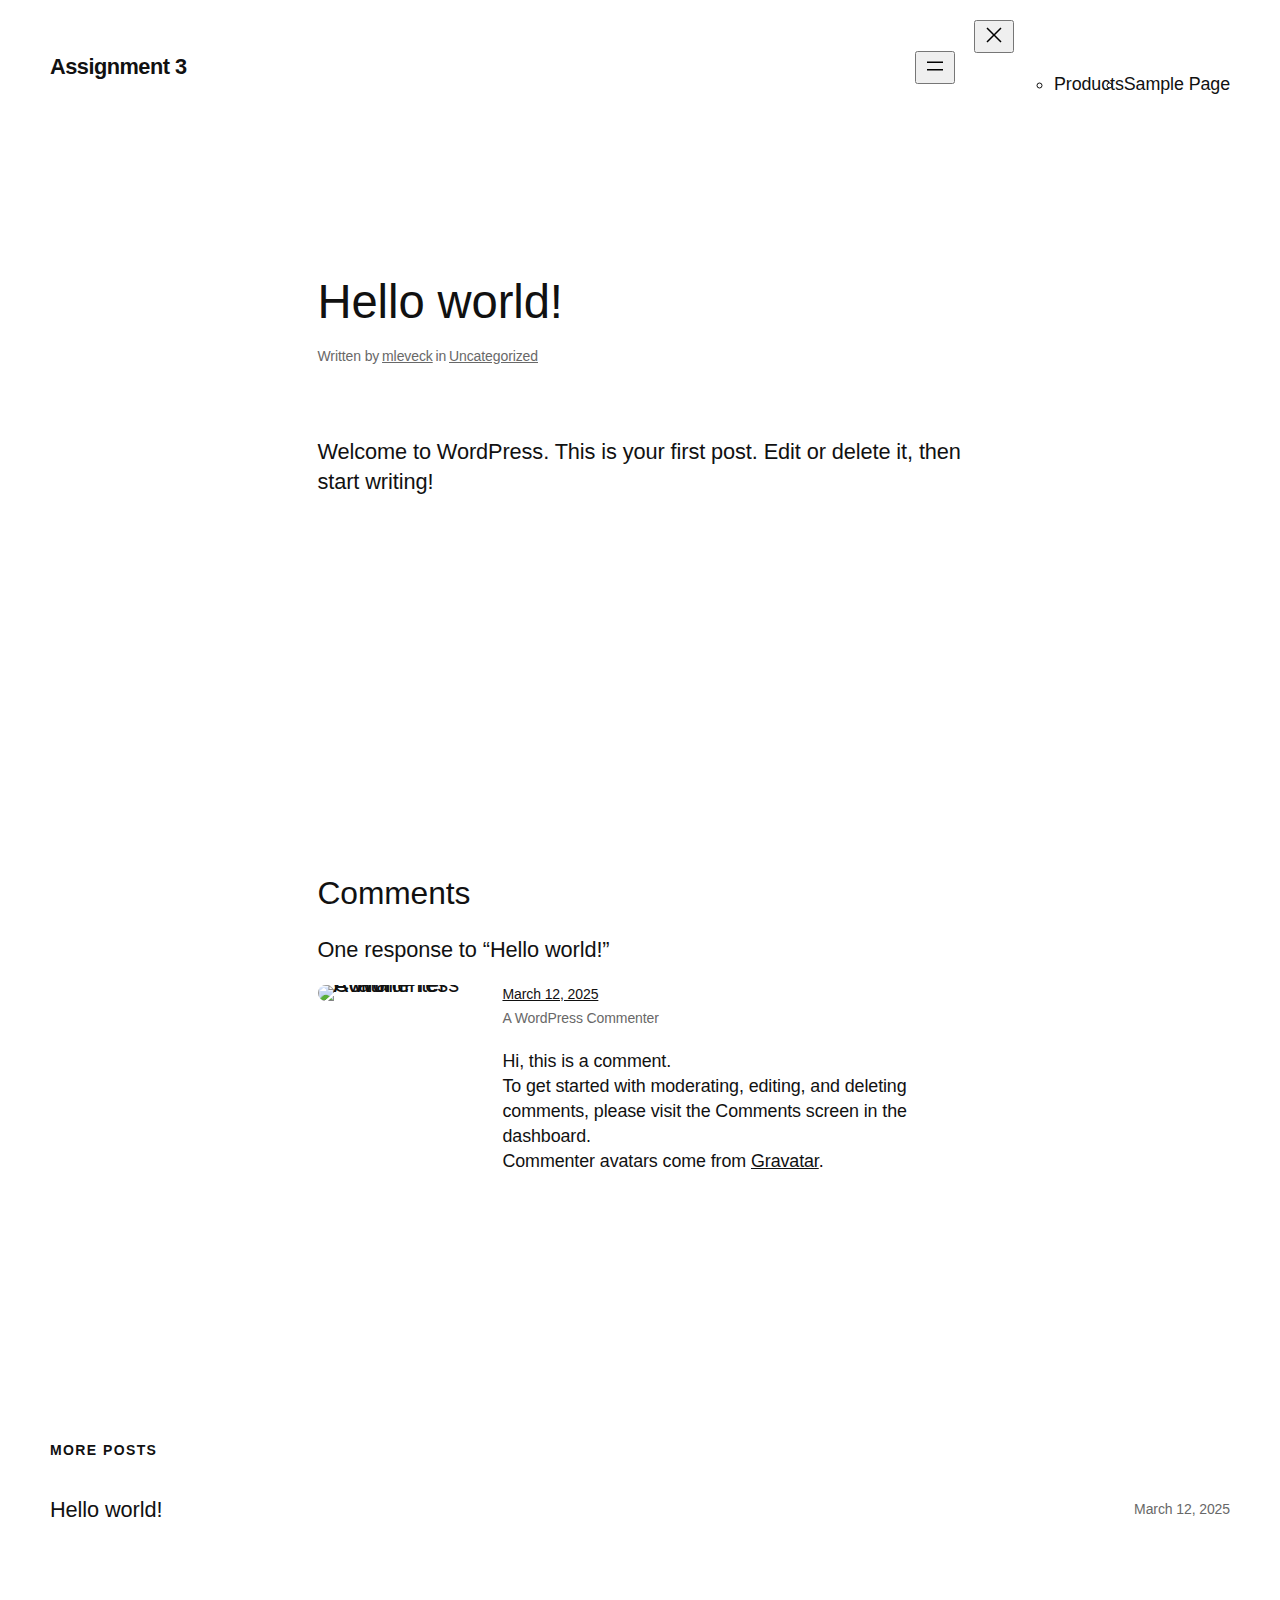
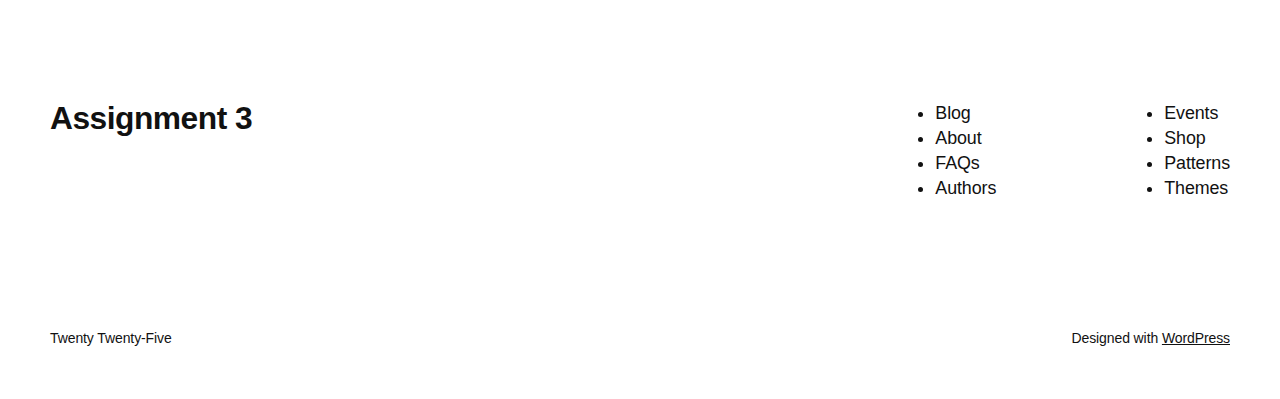
==== commit f939cf24: "deploy: b0dbc6fb89ba4d0ab40aa533b202946c1172b6fc" ====
--- a/hello-world/index.html
+++ b/hello-world/index.html
@@ -7,11 +7,11 @@
 	<style>img:is([sizes="auto" i], [sizes^="auto," i]) { contain-intrinsic-size: 3000px 1500px }</style>
 	<title>Hello world! &#8211; Assignment 3</title>
 <link rel='dns-prefetch' href='//localhost' />
-<link rel="alternate" type="application/rss+xml" title="Assignment 3 &raquo; Feed" href="/feed/" />
-<link rel="alternate" type="application/rss+xml" title="Assignment 3 &raquo; Comments Feed" href="/comments/feed/" />
-<link rel="alternate" type="application/rss+xml" title="Assignment 3 &raquo; Hello world! Comments Feed" href="/hello-world/feed/" />
+<link rel="alternate" type="application/rss+xml" title="Assignment 3 &raquo; Feed" href="/UX221Assignment3/feed/" />
+<link rel="alternate" type="application/rss+xml" title="Assignment 3 &raquo; Comments Feed" href="/UX221Assignment3/comments/feed/" />
+<link rel="alternate" type="application/rss+xml" title="Assignment 3 &raquo; Hello world! Comments Feed" href="/UX221Assignment3/hello-world/feed/" />
 <script>
-window._wpemojiSettings = {"baseUrl":"https:\/\/s.w.org\/images\/core\/emoji\/15.0.3\/72x72\/","ext":".png","svgUrl":"https:\/\/s.w.org\/images\/core\/emoji\/15.0.3\/svg\/","svgExt":".svg","source":{"concatemoji":"/wp-includes\/js\/wp-emoji-release.min.js?ver=6.7.2"}};
+window._wpemojiSettings = {"baseUrl":"https:\/\/s.w.org\/images\/core\/emoji\/15.0.3\/72x72\/","ext":".png","svgUrl":"https:\/\/s.w.org\/images\/core\/emoji\/15.0.3\/svg\/","svgExt":".svg","source":{"concatemoji":"/UX221Assignment3/wp-includes\/js\/wp-emoji-release.min.js?ver=6.7.2"}};
 /*! This file is auto-generated */
 !function(i,n){var o,s,e;function c(e){try{var t={supportTests:e,timestamp:(new Date).valueOf()};sessionStorage.setItem(o,JSON.stringify(t))}catch(e){}}function p(e,t,n){e.clearRect(0,0,e.canvas.width,e.canvas.height),e.fillText(t,0,0);var t=new Uint32Array(e.getImageData(0,0,e.canvas.width,e.canvas.height).data),r=(e.clearRect(0,0,e.canvas.width,e.canvas.height),e.fillText(n,0,0),new Uint32Array(e.getImageData(0,0,e.canvas.width,e.canvas.height).data));return t.every(function(e,t){return e===r[t]})}function u(e,t,n){switch(t){case"flag":return n(e,"\ud83c\udff3\ufe0f\u200d\u26a7\ufe0f","\ud83c\udff3\ufe0f\u200b\u26a7\ufe0f")?!1:!n(e,"\ud83c\uddfa\ud83c\uddf3","\ud83c\uddfa\u200b\ud83c\uddf3")&&!n(e,"\ud83c\udff4\udb40\udc67\udb40\udc62\udb40\udc65\udb40\udc6e\udb40\udc67\udb40\udc7f","\ud83c\udff4\u200b\udb40\udc67\u200b\udb40\udc62\u200b\udb40\udc65\u200b\udb40\udc6e\u200b\udb40\udc67\u200b\udb40\udc7f");case"emoji":return!n(e,"\ud83d\udc26\u200d\u2b1b","\ud83d\udc26\u200b\u2b1b")}return!1}function f(e,t,n){var r="undefined"!=typeof WorkerGlobalScope&&self instanceof WorkerGlobalScope?new OffscreenCanvas(300,150):i.createElement("canvas"),a=r.getContext("2d",{willReadFrequently:!0}),o=(a.textBaseline="top",a.font="600 32px Arial",{});return e.forEach(function(e){o[e]=t(a,e,n)}),o}function t(e){var t=i.createElement("script");t.src=e,t.defer=!0,i.head.appendChild(t)}"undefined"!=typeof Promise&&(o="wpEmojiSettingsSupports",s=["flag","emoji"],n.supports={everything:!0,everythingExceptFlag:!0},e=new Promise(function(e){i.addEventListener("DOMContentLoaded",e,{once:!0})}),new Promise(function(t){var n=function(){try{var e=JSON.parse(sessionStorage.getItem(o));if("object"==typeof e&&"number"==typeof e.timestamp&&(new Date).valueOf()<e.timestamp+604800&&"object"==typeof e.supportTests)return e.supportTests}catch(e){}return null}();if(!n){if("undefined"!=typeof Worker&&"undefined"!=typeof OffscreenCanvas&&"undefined"!=typeof URL&&URL.createObjectURL&&"undefined"!=typeof Blob)try{var e="postMessage("+f.toString()+"("+[JSON.stringify(s),u.toString(),p.toString()].join(",")+"));",r=new Blob([e],{type:"text/javascript"}),a=new Worker(URL.createObjectURL(r),{name:"wpTestEmojiSupports"});return void(a.onmessage=function(e){c(n=e.data),a.terminate(),t(n)})}catch(e){}c(n=f(s,u,p))}t(n)}).then(function(e){for(var t in e)n.supports[t]=e[t],n.supports.everything=n.supports.everything&&n.supports[t],"flag"!==t&&(n.supports.everythingExceptFlag=n.supports.everythingExceptFlag&&n.supports[t]);n.supports.everythingExceptFlag=n.supports.everythingExceptFlag&&!n.supports.flag,n.DOMReady=!1,n.readyCallback=function(){n.DOMReady=!0}}).then(function(){return e}).then(function(){var e;n.supports.everything||(n.readyCallback(),(e=n.source||{}).concatemoji?t(e.concatemoji):e.wpemoji&&e.twemoji&&(t(e.twemoji),t(e.wpemoji)))}))}((window,document),window._wpemojiSettings);
 </script>
@@ -21,7 +21,7 @@
 <style id='wp-block-page-list-inline-css'>
 .wp-block-navigation .wp-block-page-list{align-items:var(--navigation-layout-align,initial);background-color:inherit;display:flex;flex-direction:var(--navigation-layout-direction,initial);flex-wrap:var(--navigation-layout-wrap,wrap);justify-content:var(--navigation-layout-justify,initial)}.wp-block-navigation .wp-block-navigation-item{background-color:inherit}
 </style>
-<link rel='stylesheet' id='wp-block-navigation-css' href='/wp-includes/blocks/navigation/style.min.css?ver=6.7.2' media='all' />
+<link rel='stylesheet' id='wp-block-navigation-css' href='/UX221Assignment3/wp-includes/blocks/navigation/style.min.css?ver=6.7.2' media='all' />
 <style id='wp-block-group-inline-css'>
 .wp-block-group{box-sizing:border-box}:where(.wp-block-group.wp-block-group-is-layout-constrained){position:relative}
 </style>
@@ -106,7 +106,7 @@
 <style id='wp-block-navigation-link-inline-css'>
 .wp-block-navigation .wp-block-navigation-item__label{overflow-wrap:break-word}.wp-block-navigation .wp-block-navigation-item__description{display:none}.link-ui-tools{border-top:1px solid #f0f0f0;padding:8px}.link-ui-block-inserter{padding-top:8px}.link-ui-block-inserter__back{margin-left:8px;text-transform:uppercase}
 </style>
-<link rel='stylesheet' id='wp-block-library-css' href='/wp-includes/css/dist/block-library/common.min.css?ver=6.7.2' media='all' />
+<link rel='stylesheet' id='wp-block-library-css' href='/UX221Assignment3/wp-includes/css/dist/block-library/common.min.css?ver=6.7.2' media='all' />
 <style id='global-styles-inline-css'>
 :root{--wp--preset--aspect-ratio--square: 1;--wp--preset--aspect-ratio--4-3: 4/3;--wp--preset--aspect-ratio--3-4: 3/4;--wp--preset--aspect-ratio--3-2: 3/2;--wp--preset--aspect-ratio--2-3: 2/3;--wp--preset--aspect-ratio--16-9: 16/9;--wp--preset--aspect-ratio--9-16: 9/16;--wp--preset--color--black: #000000;--wp--preset--color--cyan-bluish-gray: #abb8c3;--wp--preset--color--white: #ffffff;--wp--preset--color--pale-pink: #f78da7;--wp--preset--color--vivid-red: #cf2e2e;--wp--preset--color--luminous-vivid-orange: #ff6900;--wp--preset--color--luminous-vivid-amber: #fcb900;--wp--preset--color--light-green-cyan: #7bdcb5;--wp--preset--color--vivid-green-cyan: #00d084;--wp--preset--color--pale-cyan-blue: #8ed1fc;--wp--preset--color--vivid-cyan-blue: #0693e3;--wp--preset--color--vivid-purple: #9b51e0;--wp--preset--color--base: #FFFFFF;--wp--preset--color--contrast: #111111;--wp--preset--color--accent-1: #FFEE58;--wp--preset--color--accent-2: #F6CFF4;--wp--preset--color--accent-3: #503AA8;--wp--preset--color--accent-4: #686868;--wp--preset--color--accent-5: #FBFAF3;--wp--preset--color--accent-6: color-mix(in srgb, currentColor 20%, transparent);--wp--preset--gradient--vivid-cyan-blue-to-vivid-purple: linear-gradient(135deg,rgba(6,147,227,1) 0%,rgb(155,81,224) 100%);--wp--preset--gradient--light-green-cyan-to-vivid-green-cyan: linear-gradient(135deg,rgb(122,220,180) 0%,rgb(0,208,130) 100%);--wp--preset--gradient--luminous-vivid-amber-to-luminous-vivid-orange: linear-gradient(135deg,rgba(252,185,0,1) 0%,rgba(255,105,0,1) 100%);--wp--preset--gradient--luminous-vivid-orange-to-vivid-red: linear-gradient(135deg,rgba(255,105,0,1) 0%,rgb(207,46,46) 100%);--wp--preset--gradient--very-light-gray-to-cyan-bluish-gray: linear-gradient(135deg,rgb(238,238,238) 0%,rgb(169,184,195) 100%);--wp--preset--gradient--cool-to-warm-spectrum: linear-gradient(135deg,rgb(74,234,220) 0%,rgb(151,120,209) 20%,rgb(207,42,186) 40%,rgb(238,44,130) 60%,rgb(251,105,98) 80%,rgb(254,248,76) 100%);--wp--preset--gradient--blush-light-purple: linear-gradient(135deg,rgb(255,206,236) 0%,rgb(152,150,240) 100%);--wp--preset--gradient--blush-bordeaux: linear-gradient(135deg,rgb(254,205,165) 0%,rgb(254,45,45) 50%,rgb(107,0,62) 100%);--wp--preset--gradient--luminous-dusk: linear-gradient(135deg,rgb(255,203,112) 0%,rgb(199,81,192) 50%,rgb(65,88,208) 100%);--wp--preset--gradient--pale-ocean: linear-gradient(135deg,rgb(255,245,203) 0%,rgb(182,227,212) 50%,rgb(51,167,181) 100%);--wp--preset--gradient--electric-grass: linear-gradient(135deg,rgb(202,248,128) 0%,rgb(113,206,126) 100%);--wp--preset--gradient--midnight: linear-gradient(135deg,rgb(2,3,129) 0%,rgb(40,116,252) 100%);--wp--preset--font-size--small: 0.875rem;--wp--preset--font-size--medium: clamp(1rem, 1rem + ((1vw - 0.2rem) * 0.196), 1.125rem);--wp--preset--font-size--large: clamp(1.125rem, 1.125rem + ((1vw - 0.2rem) * 0.392), 1.375rem);--wp--preset--font-size--x-large: clamp(1.75rem, 1.75rem + ((1vw - 0.2rem) * 0.392), 2rem);--wp--preset--font-size--xx-large: clamp(2.15rem, 2.15rem + ((1vw - 0.2rem) * 1.333), 3rem);--wp--preset--font-family--manrope: Manrope, sans-serif;--wp--preset--font-family--fira-code: "Fira Code", monospace;--wp--preset--spacing--20: 10px;--wp--preset--spacing--30: 20px;--wp--preset--spacing--40: 30px;--wp--preset--spacing--50: clamp(30px, 5vw, 50px);--wp--preset--spacing--60: clamp(30px, 7vw, 70px);--wp--preset--spacing--70: clamp(50px, 7vw, 90px);--wp--preset--spacing--80: clamp(70px, 10vw, 140px);--wp--preset--shadow--natural: 6px 6px 9px rgba(0, 0, 0, 0.2);--wp--preset--shadow--deep: 12px 12px 50px rgba(0, 0, 0, 0.4);--wp--preset--shadow--sharp: 6px 6px 0px rgba(0, 0, 0, 0.2);--wp--preset--shadow--outlined: 6px 6px 0px -3px rgba(255, 255, 255, 1), 6px 6px rgba(0, 0, 0, 1);--wp--preset--shadow--crisp: 6px 6px 0px rgba(0, 0, 0, 1);}:root { --wp--style--global--content-size: 645px;--wp--style--global--wide-size: 1340px; }:where(body) { margin: 0; }.wp-site-blocks { padding-top: var(--wp--style--root--padding-top); padding-bottom: var(--wp--style--root--padding-bottom); }.has-global-padding { padding-right: var(--wp--style--root--padding-right); padding-left: var(--wp--style--root--padding-left); }.has-global-padding > .alignfull { margin-right: calc(var(--wp--style--root--padding-right) * -1); margin-left: calc(var(--wp--style--root--padding-left) * -1); }.has-global-padding :where(:not(.alignfull.is-layout-flow) > .has-global-padding:not(.wp-block-block, .alignfull)) { padding-right: 0; padding-left: 0; }.has-global-padding :where(:not(.alignfull.is-layout-flow) > .has-global-padding:not(.wp-block-block, .alignfull)) > .alignfull { margin-left: 0; margin-right: 0; }.wp-site-blocks > .alignleft { float: left; margin-right: 2em; }.wp-site-blocks > .alignright { float: right; margin-left: 2em; }.wp-site-blocks > .aligncenter { justify-content: center; margin-left: auto; margin-right: auto; }:where(.wp-site-blocks) > * { margin-block-start: 1.2rem; margin-block-end: 0; }:where(.wp-site-blocks) > :first-child { margin-block-start: 0; }:where(.wp-site-blocks) > :last-child { margin-block-end: 0; }:root { --wp--style--block-gap: 1.2rem; }:root :where(.is-layout-flow) > :first-child{margin-block-start: 0;}:root :where(.is-layout-flow) > :last-child{margin-block-end: 0;}:root :where(.is-layout-flow) > *{margin-block-start: 1.2rem;margin-block-end: 0;}:root :where(.is-layout-constrained) > :first-child{margin-block-start: 0;}:root :where(.is-layout-constrained) > :last-child{margin-block-end: 0;}:root :where(.is-layout-constrained) > *{margin-block-start: 1.2rem;margin-block-end: 0;}:root :where(.is-layout-flex){gap: 1.2rem;}:root :where(.is-layout-grid){gap: 1.2rem;}.is-layout-flow > .alignleft{float: left;margin-inline-start: 0;margin-inline-end: 2em;}.is-layout-flow > .alignright{float: right;margin-inline-start: 2em;margin-inline-end: 0;}.is-layout-flow > .aligncenter{margin-left: auto !important;margin-right: auto !important;}.is-layout-constrained > .alignleft{float: left;margin-inline-start: 0;margin-inline-end: 2em;}.is-layout-constrained > .alignright{float: right;margin-inline-start: 2em;margin-inline-end: 0;}.is-layout-constrained > .aligncenter{margin-left: auto !important;margin-right: auto !important;}.is-layout-constrained > :where(:not(.alignleft):not(.alignright):not(.alignfull)){max-width: var(--wp--style--global--content-size);margin-left: auto !important;margin-right: auto !important;}.is-layout-constrained > .alignwide{max-width: var(--wp--style--global--wide-size);}body .is-layout-flex{display: flex;}.is-layout-flex{flex-wrap: wrap;align-items: center;}.is-layout-flex > :is(*, div){margin: 0;}body .is-layout-grid{display: grid;}.is-layout-grid > :is(*, div){margin: 0;}body{background-color: var(--wp--preset--color--base);color: var(--wp--preset--color--contrast);font-family: var(--wp--preset--font-family--manrope);font-size: var(--wp--preset--font-size--large);font-weight: 300;letter-spacing: -0.1px;line-height: 1.4;--wp--style--root--padding-top: 0px;--wp--style--root--padding-right: var(--wp--preset--spacing--50);--wp--style--root--padding-bottom: 0px;--wp--style--root--padding-left: var(--wp--preset--spacing--50);}a:where(:not(.wp-element-button)){color: currentColor;text-decoration: underline;}:root :where(a:where(:not(.wp-element-button)):hover){text-decoration: none;}h1, h2, h3, h4, h5, h6{font-weight: 400;letter-spacing: -0.1px;line-height: 1.125;}h1{font-size: var(--wp--preset--font-size--xx-large);}h2{font-size: var(--wp--preset--font-size--x-large);}h3{font-size: var(--wp--preset--font-size--large);}h4{font-size: var(--wp--preset--font-size--medium);}h5{font-size: var(--wp--preset--font-size--small);letter-spacing: 0.5px;}h6{font-size: var(--wp--preset--font-size--small);font-weight: 700;letter-spacing: 1.4px;text-transform: uppercase;}:root :where(.wp-element-button, .wp-block-button__link){background-color: var(--wp--preset--color--contrast);border-width: 0;color: var(--wp--preset--color--base);font-family: inherit;font-size: var(--wp--preset--font-size--medium);line-height: inherit;padding-top: 1rem;padding-right: 2.25rem;padding-bottom: 1rem;padding-left: 2.25rem;text-decoration: none;}:root :where(.wp-element-button:hover, .wp-block-button__link:hover){background-color: color-mix(in srgb, var(--wp--preset--color--contrast) 85%, transparent);border-color: transparent;color: var(--wp--preset--color--base);}:root :where(.wp-element-button:focus, .wp-block-button__link:focus){outline-color: var(--wp--preset--color--accent-4);outline-offset: 2px;}:root :where(.wp-element-caption, .wp-block-audio figcaption, .wp-block-embed figcaption, .wp-block-gallery figcaption, .wp-block-image figcaption, .wp-block-table figcaption, .wp-block-video figcaption){font-size: var(--wp--preset--font-size--small);line-height: 1.4;}.has-black-color{color: var(--wp--preset--color--black) !important;}.has-cyan-bluish-gray-color{color: var(--wp--preset--color--cyan-bluish-gray) !important;}.has-white-color{color: var(--wp--preset--color--white) !important;}.has-pale-pink-color{color: var(--wp--preset--color--pale-pink) !important;}.has-vivid-red-color{color: var(--wp--preset--color--vivid-red) !important;}.has-luminous-vivid-orange-color{color: var(--wp--preset--color--luminous-vivid-orange) !important;}.has-luminous-vivid-amber-color{color: var(--wp--preset--color--luminous-vivid-amber) !important;}.has-light-green-cyan-color{color: var(--wp--preset--color--light-green-cyan) !important;}.has-vivid-green-cyan-color{color: var(--wp--preset--color--vivid-green-cyan) !important;}.has-pale-cyan-blue-color{color: var(--wp--preset--color--pale-cyan-blue) !important;}.has-vivid-cyan-blue-color{color: var(--wp--preset--color--vivid-cyan-blue) !important;}.has-vivid-purple-color{color: var(--wp--preset--color--vivid-purple) !important;}.has-base-color{color: var(--wp--preset--color--base) !important;}.has-contrast-color{color: var(--wp--preset--color--contrast) !important;}.has-accent-1-color{color: var(--wp--preset--color--accent-1) !important;}.has-accent-2-color{color: var(--wp--preset--color--accent-2) !important;}.has-accent-3-color{color: var(--wp--preset--color--accent-3) !important;}.has-accent-4-color{color: var(--wp--preset--color--accent-4) !important;}.has-accent-5-color{color: var(--wp--preset--color--accent-5) !important;}.has-accent-6-color{color: var(--wp--preset--color--accent-6) !important;}.has-black-background-color{background-color: var(--wp--preset--color--black) !important;}.has-cyan-bluish-gray-background-color{background-color: var(--wp--preset--color--cyan-bluish-gray) !important;}.has-white-background-color{background-color: var(--wp--preset--color--white) !important;}.has-pale-pink-background-color{background-color: var(--wp--preset--color--pale-pink) !important;}.has-vivid-red-background-color{background-color: var(--wp--preset--color--vivid-red) !important;}.has-luminous-vivid-orange-background-color{background-color: var(--wp--preset--color--luminous-vivid-orange) !important;}.has-luminous-vivid-amber-background-color{background-color: var(--wp--preset--color--luminous-vivid-amber) !important;}.has-light-green-cyan-background-color{background-color: var(--wp--preset--color--light-green-cyan) !important;}.has-vivid-green-cyan-background-color{background-color: var(--wp--preset--color--vivid-green-cyan) !important;}.has-pale-cyan-blue-background-color{background-color: var(--wp--preset--color--pale-cyan-blue) !important;}.has-vivid-cyan-blue-background-color{background-color: var(--wp--preset--color--vivid-cyan-blue) !important;}.has-vivid-purple-background-color{background-color: var(--wp--preset--color--vivid-purple) !important;}.has-base-background-color{background-color: var(--wp--preset--color--base) !important;}.has-contrast-background-color{background-color: var(--wp--preset--color--contrast) !important;}.has-accent-1-background-color{background-color: var(--wp--preset--color--accent-1) !important;}.has-accent-2-background-color{background-color: var(--wp--preset--color--accent-2) !important;}.has-accent-3-background-color{background-color: var(--wp--preset--color--accent-3) !important;}.has-accent-4-background-color{background-color: var(--wp--preset--color--accent-4) !important;}.has-accent-5-background-color{background-color: var(--wp--preset--color--accent-5) !important;}.has-accent-6-background-color{background-color: var(--wp--preset--color--accent-6) !important;}.has-black-border-color{border-color: var(--wp--preset--color--black) !important;}.has-cyan-bluish-gray-border-color{border-color: var(--wp--preset--color--cyan-bluish-gray) !important;}.has-white-border-color{border-color: var(--wp--preset--color--white) !important;}.has-pale-pink-border-color{border-color: var(--wp--preset--color--pale-pink) !important;}.has-vivid-red-border-color{border-color: var(--wp--preset--color--vivid-red) !important;}.has-luminous-vivid-orange-border-color{border-color: var(--wp--preset--color--luminous-vivid-orange) !important;}.has-luminous-vivid-amber-border-color{border-color: var(--wp--preset--color--luminous-vivid-amber) !important;}.has-light-green-cyan-border-color{border-color: var(--wp--preset--color--light-green-cyan) !important;}.has-vivid-green-cyan-border-color{border-color: var(--wp--preset--color--vivid-green-cyan) !important;}.has-pale-cyan-blue-border-color{border-color: var(--wp--preset--color--pale-cyan-blue) !important;}.has-vivid-cyan-blue-border-color{border-color: var(--wp--preset--color--vivid-cyan-blue) !important;}.has-vivid-purple-border-color{border-color: var(--wp--preset--color--vivid-purple) !important;}.has-base-border-color{border-color: var(--wp--preset--color--base) !important;}.has-contrast-border-color{border-color: var(--wp--preset--color--contrast) !important;}.has-accent-1-border-color{border-color: var(--wp--preset--color--accent-1) !important;}.has-accent-2-border-color{border-color: var(--wp--preset--color--accent-2) !important;}.has-accent-3-border-color{border-color: var(--wp--preset--color--accent-3) !important;}.has-accent-4-border-color{border-color: var(--wp--preset--color--accent-4) !important;}.has-accent-5-border-color{border-color: var(--wp--preset--color--accent-5) !important;}.has-accent-6-border-color{border-color: var(--wp--preset--color--accent-6) !important;}.has-vivid-cyan-blue-to-vivid-purple-gradient-background{background: var(--wp--preset--gradient--vivid-cyan-blue-to-vivid-purple) !important;}.has-light-green-cyan-to-vivid-green-cyan-gradient-background{background: var(--wp--preset--gradient--light-green-cyan-to-vivid-green-cyan) !important;}.has-luminous-vivid-amber-to-luminous-vivid-orange-gradient-background{background: var(--wp--preset--gradient--luminous-vivid-amber-to-luminous-vivid-orange) !important;}.has-luminous-vivid-orange-to-vivid-red-gradient-background{background: var(--wp--preset--gradient--luminous-vivid-orange-to-vivid-red) !important;}.has-very-light-gray-to-cyan-bluish-gray-gradient-background{background: var(--wp--preset--gradient--very-light-gray-to-cyan-bluish-gray) !important;}.has-cool-to-warm-spectrum-gradient-background{background: var(--wp--preset--gradient--cool-to-warm-spectrum) !important;}.has-blush-light-purple-gradient-background{background: var(--wp--preset--gradient--blush-light-purple) !important;}.has-blush-bordeaux-gradient-background{background: var(--wp--preset--gradient--blush-bordeaux) !important;}.has-luminous-dusk-gradient-background{background: var(--wp--preset--gradient--luminous-dusk) !important;}.has-pale-ocean-gradient-background{background: var(--wp--preset--gradient--pale-ocean) !important;}.has-electric-grass-gradient-background{background: var(--wp--preset--gradient--electric-grass) !important;}.has-midnight-gradient-background{background: var(--wp--preset--gradient--midnight) !important;}.has-small-font-size{font-size: var(--wp--preset--font-size--small) !important;}.has-medium-font-size{font-size: var(--wp--preset--font-size--medium) !important;}.has-large-font-size{font-size: var(--wp--preset--font-size--large) !important;}.has-x-large-font-size{font-size: var(--wp--preset--font-size--x-large) !important;}.has-xx-large-font-size{font-size: var(--wp--preset--font-size--xx-large) !important;}.has-manrope-font-family{font-family: var(--wp--preset--font-family--manrope) !important;}.has-fira-code-font-family{font-family: var(--wp--preset--font-family--fira-code) !important;}
 :root :where(.wp-block-columns-is-layout-flow) > :first-child{margin-block-start: 0;}:root :where(.wp-block-columns-is-layout-flow) > :last-child{margin-block-end: 0;}:root :where(.wp-block-columns-is-layout-flow) > *{margin-block-start: var(--wp--preset--spacing--50);margin-block-end: 0;}:root :where(.wp-block-columns-is-layout-constrained) > :first-child{margin-block-start: 0;}:root :where(.wp-block-columns-is-layout-constrained) > :last-child{margin-block-end: 0;}:root :where(.wp-block-columns-is-layout-constrained) > *{margin-block-start: var(--wp--preset--spacing--50);margin-block-end: 0;}:root :where(.wp-block-columns-is-layout-flex){gap: var(--wp--preset--spacing--50);}:root :where(.wp-block-columns-is-layout-grid){gap: var(--wp--preset--spacing--50);}
@@ -158,9 +158,9 @@
 		padding: 0 !important;
 	}
 </style>
-<link rel='stylesheet' id='dashicons-css' href='/wp-includes/css/dashicons.min.css?ver=6.7.2' media='all' />
-<link rel='stylesheet' id='al_product_styles-css' href='/wp-content/plugins/ecommerce-product-catalog/css/al_product.min.css?timestamp=1741822174&#038;ver=6.7.2' media='all' />
-<link rel='stylesheet' id='ic_blocks-css' href='/wp-content/plugins/ecommerce-product-catalog/includes/blocks/ic-blocks.min.css?timestamp=1741822174&#038;ver=6.7.2' media='all' />
+<link rel='stylesheet' id='dashicons-css' href='/UX221Assignment3/wp-includes/css/dashicons.min.css?ver=6.7.2' media='all' />
+<link rel='stylesheet' id='al_product_styles-css' href='/UX221Assignment3/wp-content/plugins/ecommerce-product-catalog/css/al_product.min.css?timestamp=1741822884&#038;ver=6.7.2' media='all' />
+<link rel='stylesheet' id='ic_blocks-css' href='/UX221Assignment3/wp-content/plugins/ecommerce-product-catalog/includes/blocks/ic-blocks.min.css?timestamp=1741822884&#038;ver=6.7.2' media='all' />
 <style id='core-block-supports-inline-css'>
 .wp-container-core-navigation-is-layout-1{justify-content:flex-end;}.wp-container-core-group-is-layout-1{flex-wrap:nowrap;gap:var(--wp--preset--spacing--10);justify-content:flex-end;}.wp-container-core-group-is-layout-2{flex-wrap:nowrap;justify-content:space-between;}.wp-container-core-group-is-layout-5{gap:0.2em;}.wp-container-core-group-is-layout-7{flex-wrap:nowrap;justify-content:space-between;}.wp-container-core-group-is-layout-9{flex-wrap:nowrap;}.wp-container-core-group-is-layout-11{flex-wrap:nowrap;align-items:flex-start;}.wp-container-core-group-is-layout-14{flex-wrap:nowrap;justify-content:space-between;align-items:center;}.wp-container-core-post-template-is-layout-1 > *{margin-block-start:0;margin-block-end:0;}.wp-container-core-post-template-is-layout-1 > * + *{margin-block-start:0;margin-block-end:0;}.wp-container-core-columns-is-layout-1{flex-wrap:nowrap;}.wp-container-core-navigation-is-layout-2{flex-direction:column;align-items:flex-start;}.wp-container-core-navigation-is-layout-3{flex-direction:column;align-items:flex-start;}.wp-container-core-group-is-layout-17{gap:var(--wp--preset--spacing--80);justify-content:space-between;align-items:flex-start;}.wp-container-core-group-is-layout-18{justify-content:space-between;align-items:flex-start;}.wp-container-core-group-is-layout-19{gap:var(--wp--preset--spacing--20);justify-content:space-between;}
 </style>
@@ -196,20 +196,20 @@
 			z-index: 100000;
 		}
 </style>
-<link rel='stylesheet' id='twentytwentyfive-style-css' href='/wp-content/themes/twentytwentyfive/style.css?ver=1.0' media='all' />
-<link rel="https://api.w.org/" href="/wp-json/" /><link rel="alternate" title="JSON" type="application/json" href="/wp-json/wp/v2/posts/1" /><link rel="EditURI" type="application/rsd+xml" title="RSD" href="/xmlrpc.php?rsd" />
+<link rel='stylesheet' id='twentytwentyfive-style-css' href='/UX221Assignment3/wp-content/themes/twentytwentyfive/style.css?ver=1.0' media='all' />
+<link rel="https://api.w.org/" href="/UX221Assignment3/wp-json/" /><link rel="alternate" title="JSON" type="application/json" href="/UX221Assignment3/wp-json/wp/v2/posts/1" /><link rel="EditURI" type="application/rsd+xml" title="RSD" href="/UX221Assignment3/xmlrpc.php?rsd" />
 <meta name="generator" content="WordPress 6.7.2" />
-<link rel="canonical" href="/hello-world/" />
-<link rel='shortlink' href='/?p=1' />
-<link rel="alternate" title="oEmbed (JSON)" type="application/json+oembed" href="/wp-json/oembed/1.0/embed?url=http%3A%2F%2Flocalhost%3A8000%2Fhello-world%2F" />
-<link rel="alternate" title="oEmbed (XML)" type="text/xml+oembed" href="/wp-json/oembed/1.0/embed?url=http%3A%2F%2Flocalhost%3A8000%2Fhello-world%2F&#038;format=xml" />
+<link rel="canonical" href="/UX221Assignment3/hello-world/" />
+<link rel='shortlink' href='/UX221Assignment3/?p=1' />
+<link rel="alternate" title="oEmbed (JSON)" type="application/json+oembed" href="/UX221Assignment3/wp-json/oembed/1.0/embed?url=http%3A%2F%2Flocalhost%3A8000%2Fhello-world%2F" />
+<link rel="alternate" title="oEmbed (XML)" type="text/xml+oembed" href="/UX221Assignment3/wp-json/oembed/1.0/embed?url=http%3A%2F%2Flocalhost%3A8000%2Fhello-world%2F&#038;format=xml" />
 <script type="importmap" id="wp-importmap">
-{"imports":{"@wordpress\/interactivity":"/wp-includes\/js\/dist\/script-modules\/interactivity\/index.min.js?ver=907ea3b2f317a78b7b9b"}}
+{"imports":{"@wordpress\/interactivity":"/UX221Assignment3/wp-includes\/js\/dist\/script-modules\/interactivity\/index.min.js?ver=907ea3b2f317a78b7b9b"}}
 </script>
-<script type="module" src="/wp-includes/js/dist/script-modules/block-library/navigation/view.min.js?ver=8ff192874fc8910a284c" id="@wordpress/block-library/navigation/view-js-module"></script>
-<link rel="modulepreload" href="/wp-includes/js/dist/script-modules/interactivity/index.min.js?ver=907ea3b2f317a78b7b9b" id="@wordpress/interactivity-js-modulepreload"><style class='wp-fonts-local'>
-@font-face{font-family:Manrope;font-style:normal;font-weight:200 800;font-display:fallback;src:url('/wp-content/themes/twentytwentyfive/assets/fonts/manrope/Manrope-VariableFont_wght.woff2') format('woff2');}
-@font-face{font-family:"Fira Code";font-style:normal;font-weight:300 700;font-display:fallback;src:url('/wp-content/themes/twentytwentyfive/assets/fonts/fira-code/FiraCode-VariableFont_wght.woff2') format('woff2');}
+<script type="module" src="/UX221Assignment3/wp-includes/js/dist/script-modules/block-library/navigation/view.min.js?ver=8ff192874fc8910a284c" id="@wordpress/block-library/navigation/view-js-module"></script>
+<link rel="modulepreload" href="/UX221Assignment3/wp-includes/js/dist/script-modules/interactivity/index.min.js?ver=907ea3b2f317a78b7b9b" id="@wordpress/interactivity-js-modulepreload"><style class='wp-fonts-local'>
+@font-face{font-family:Manrope;font-style:normal;font-weight:200 800;font-display:fallback;src:url('/UX221Assignment3/wp-content/themes/twentytwentyfive/assets/fonts/manrope/Manrope-VariableFont_wght.woff2') format('woff2');}
+@font-face{font-family:"Fira Code";font-style:normal;font-weight:300 700;font-display:fallback;src:url('/UX221Assignment3/wp-content/themes/twentytwentyfive/assets/fonts/fira-code/FiraCode-VariableFont_wght.woff2') format('woff2');}
 </style>
 </head>
 
@@ -221,7 +221,7 @@
 	<div class="wp-block-group has-global-padding is-layout-constrained wp-block-group-is-layout-constrained">
 		
 		<div class="wp-block-group alignwide is-content-justification-space-between is-nowrap is-layout-flex wp-container-core-group-is-layout-2 wp-block-group-is-layout-flex" style="padding-top:var(--wp--preset--spacing--30);padding-bottom:var(--wp--preset--spacing--30)">
-			<p class="wp-block-site-title"><a href="/" target="_self" rel="home">Assignment 3</a></p>
+			<p class="wp-block-site-title"><a href="/UX221Assignment3/" target="_self" rel="home">Assignment 3</a></p>
 			
 			<div class="wp-block-group is-content-justification-right is-nowrap is-layout-flex wp-container-core-group-is-layout-1 wp-block-group-is-layout-flex">
 				<nav class="is-responsive items-justified-right wp-block-navigation is-content-justification-right is-layout-flex wp-container-core-navigation-is-layout-1 wp-block-navigation-is-layout-flex" aria-label="" 
@@ -249,7 +249,7 @@
 							<div class="wp-block-navigation__responsive-container-content" 
 				data-wp-watch="callbacks.focusFirstElement"
 			 id="modal-1-content">
-								<ul class="wp-block-navigation__container is-responsive items-justified-right wp-block-navigation"><ul class="wp-block-page-list"><li class="wp-block-pages-list__item wp-block-navigation-item open-on-hover-click"><a class="wp-block-pages-list__item__link wp-block-navigation-item__content" href="/products/">Products</a></li><li class="wp-block-pages-list__item wp-block-navigation-item open-on-hover-click"><a class="wp-block-pages-list__item__link wp-block-navigation-item__content" href="/sample-page/">Sample Page</a></li></ul></ul>
+								<ul class="wp-block-navigation__container is-responsive items-justified-right wp-block-navigation"><ul class="wp-block-page-list"><li class="wp-block-pages-list__item wp-block-navigation-item open-on-hover-click"><a class="wp-block-pages-list__item__link wp-block-navigation-item__content" href="/UX221Assignment3/products/">Products</a></li><li class="wp-block-pages-list__item wp-block-navigation-item open-on-hover-click"><a class="wp-block-pages-list__item__link wp-block-navigation-item__content" href="/UX221Assignment3/sample-page/">Sample Page</a></li></ul></ul>
 							</div>
 						</div>
 					</div>
@@ -276,11 +276,11 @@
 	
 	<p>Written by </p>
 	
-	<div class="wp-block-post-author-name"><a href="/author/mleveck/" target="_self" class="wp-block-post-author-name__link">mleveck</a></div>
+	<div class="wp-block-post-author-name"><a href="/UX221Assignment3/author/mleveck/" target="_self" class="wp-block-post-author-name__link">mleveck</a></div>
 	
 	<p>in</p>
 	
-	<div style="font-weight:300" class="taxonomy-category wp-block-post-terms"><a href="/category/uncategorized/" rel="tag">Uncategorized</a></div>
+	<div style="font-weight:300" class="taxonomy-category wp-block-post-terms"><a href="/UX221Assignment3/category/uncategorized/" rel="tag">Uncategorized</a></div>
 </div>
 
 
@@ -318,7 +318,7 @@
 			<div class="wp-block-avatar"><img alt='A WordPress Commenter Avatar' src='https://secure.gravatar.com/avatar/d7a973c7dab26985da5f961be7b74480?s=50&#038;d=mm&#038;r=g' srcset='https://secure.gravatar.com/avatar/d7a973c7dab26985da5f961be7b74480?s=100&#038;d=mm&#038;r=g 2x' class='avatar avatar-50 photo wp-block-avatar__image' height='50' width='50' decoding='async'/></div>
 			
 			<div class="wp-block-group is-layout-flow wp-block-group-is-layout-flow">
-				<div class="wp-block-comment-date"><time datetime="2025-03-12T23:15:53+00:00"><a href="/hello-world/#comment-1">March 12, 2025</a></time></div>
+				<div class="wp-block-comment-date"><time datetime="2025-03-12T23:15:53+00:00"><a href="/UX221Assignment3/hello-world/#comment-1">March 12, 2025</a></time></div>
 				<div class="wp-block-comment-author-name"><a rel="external nofollow ugc" href="https://wordpress.org/" target="_self" >A WordPress Commenter</a></div>
 				<div class="wp-block-comment-content"><p>Hi, this is a comment.<br />
 To get started with moderating, editing, and deleting comments, please visit the Comments screen in the dashboard.<br />
@@ -357,8 +357,8 @@
 		<ul class="alignfull wp-block-post-template is-layout-flow wp-container-core-post-template-is-layout-1 wp-block-post-template-is-layout-flow"><li class="wp-block-post post-1 post type-post status-publish format-standard hentry category-uncategorized">
 			
 			<div class="wp-block-group alignfull is-content-justification-space-between is-nowrap is-layout-flex wp-container-core-group-is-layout-14 wp-block-group-is-layout-flex" style="border-bottom-color:var(--wp--preset--color--accent-6);border-bottom-width:1px;padding-top:var(--wp--preset--spacing--30);padding-bottom:var(--wp--preset--spacing--30)">
-				<h3 class="wp-block-post-title has-large-font-size"><a href="/hello-world/" target="_self" >Hello world!</a></h3>
-				<div class="has-text-align-right wp-block-post-date"><time datetime="2025-03-12T23:15:53+00:00"><a href="/hello-world/">March 12, 2025</a></time></div>
+				<h3 class="wp-block-post-title has-large-font-size"><a href="/UX221Assignment3/hello-world/" target="_self" >Hello world!</a></h3>
+				<div class="has-text-align-right wp-block-post-date"><time datetime="2025-03-12T23:15:53+00:00"><a href="/UX221Assignment3/hello-world/">March 12, 2025</a></time></div>
 			</div>
 			
 		</li></ul>
@@ -381,7 +381,7 @@
 			
 			<div class="wp-block-columns is-layout-flex wp-container-core-columns-is-layout-1 wp-block-columns-is-layout-flex">
 				
-				<div class="wp-block-column is-layout-flow wp-block-column-is-layout-flow" style="flex-basis:100%"><h2 class="wp-block-site-title"><a href="/" target="_self" rel="home">Assignment 3</a></h2>
+				<div class="wp-block-column is-layout-flow wp-block-column-is-layout-flow" style="flex-basis:100%"><h2 class="wp-block-site-title"><a href="/UX221Assignment3/" target="_self" rel="home">Assignment 3</a></h2>
 
 				
 				</div>
@@ -429,7 +429,7 @@
 
 </footer>
 </div>
-<script src="/wp-includes/js/comment-reply.min.js?ver=6.7.2" id="comment-reply-js" async data-wp-strategy="async"></script>
+<script src="/UX221Assignment3/wp-includes/js/comment-reply.min.js?ver=6.7.2" id="comment-reply-js" async data-wp-strategy="async"></script>
 <script id="wp-block-template-skip-link-js-after">
 	( function() {
 		var skipLinkTarget = document.querySelector( 'main' ),
